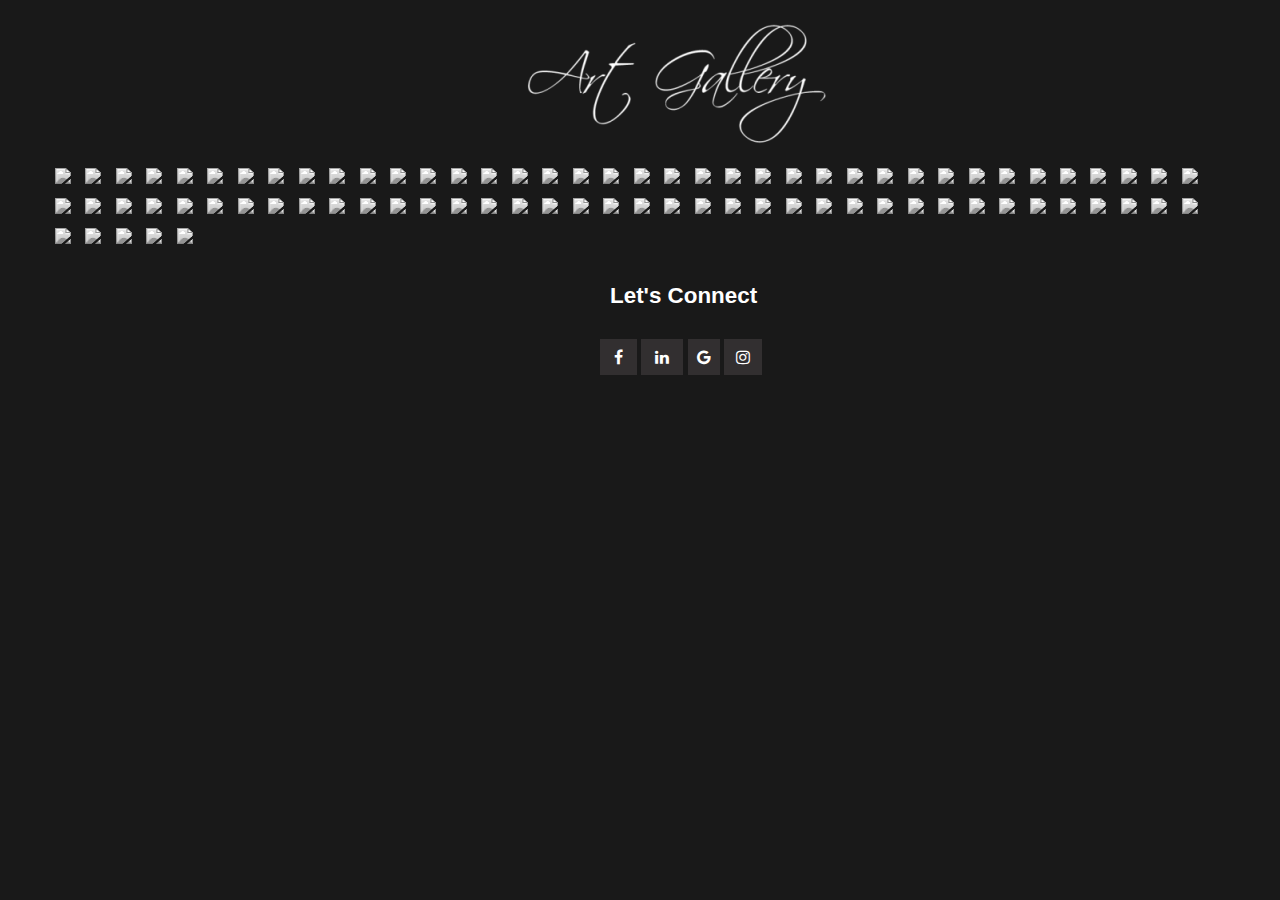
==== mywork.html @ b3875b7d "1" ====
<!DOCTYPE html>
<html lang="en">

<head>
  <meta charset="UTF-8">
  <meta name="viewport" content="width=device-width, initial-scale=1.0">
  <meta http-equiv="X-UA-Compatible" content="ie=edge">
  <link rel="stylesheet" type="text/css" href="style.css">
  <link rel="stylesheet" type="text/css" href="lightbox.min.css">
   <link rel="stylesheet" href="https://cdnjs.cloudflare.com/ajax/libs/font-awesome/4.7.0/css/font-awesome.min.css">
  <script type="text/javascript" src="js/lightbox-plus-jquery.min.js"></script>
  <title>My Work</title>
</head>

<body>

  <div class="art">
    <a href="index.html"><img src="img/gallery.png"></a>
  </div>
  <div class="gallery">
    <a href="#" data-lightbox="mygallery" data-title="Thoughtful Inspiration"><img src="img/82.png"></a>
    <a href="img/2.png" data-lightbox="mygallery" data-title="Photo 1"><img src="img/2.png"></a>
    <a href="img/3.png" data-lightbox="mygallery" data-title="Photo 1"><img src="img/3.png"></a>
    <a href="img/4.png" data-lightbox="mygallery" data-title="Photo 1"><img src="img/4.png"></a>
    <a href="img/5.png" data-lightbox="mygallery" data-title="Photo 1"><img src="img/5.png"></a>
    <a href="img/6.png" data-lightbox="mygallery" data-title="Photo 1"><img src="img/6.png"></a>
    <a href="img/7.png" data-lightbox="mygallery" data-title="Photo 1"><img src="img/7.png"></a>
    <a href="img/8.png" data-lightbox="mygallery" data-title="Photo 1"><img src="img/8.png"></a>
    <a href="img/9.png" data-lightbox="mygallery" data-title="Photo 1"><img src="img/9.png"></a>
    <a href="img/10.png" data-lightbox="mygallery" data-title="Photo 1"><img src="img/10.png"></a>
    <a href="img/11.png" data-lightbox="mygallery" data-title="Photo 1"><img src="img/11.png"></a>
    <a href="img/12.png" data-lightbox="mygallery" data-title="Photo 1"><img src="img/12.png"></a>
    <a href="img/13.png" data-lightbox="mygallery" data-title="Photo 1"><img src="img/13.png"></a>
    <a href="img/14.png" data-lightbox="mygallery" data-title="Photo 1"><img src="img/14.png"></a>
    <a href="img/15.png" data-lightbox="mygallery" data-title="Photo 1"><img src="img/15.png"></a>
    <a href="img/16.png" data-lightbox="mygallery" data-title="Photo 1"><img src="img/16.png"></a>
    <a href="img/17.png" data-lightbox="mygallery" data-title="Photo 1"><img src="img/17.png"></a>
    <a href="img/18.png" data-lightbox="mygallery" data-title="Photo 1"><img src="img/18.png"></a>
    <a href="img/19.png" data-lightbox="mygallery" data-title="Photo 1"><img src="img/19.png"></a>
    <a href="img/20.png" data-lightbox="mygallery" data-title="Photo 1"><img src="img/20.png"></a>
    <a href="img/21.png" data-lightbox="mygallery" data-title="Photo 1"><img src="img/21.png"></a>
    <a href="img/22.png" data-lightbox="mygallery" data-title="Photo 1"><img src="img/22.png"></a>
    <a href="img/23.png" data-lightbox="mygallery" data-title="Photo 1"><img src="img/23.png"></a>
    <a href="img/24.png" data-lightbox="mygallery" data-title="Photo 1"><img src="img/24.png"></a>
    <a href="img/25.png" data-lightbox="mygallery" data-title="Photo 1"><img src="img/25.png"></a>
    <a href="img/26.png" data-lightbox="mygallery" data-title="Photo 1"><img src="img/26.png"></a>
    <a href="img/27.png" data-lightbox="mygallery" data-title="Photo 1"><img src="img/27.png"></a>
    <a href="img/28.png" data-lightbox="mygallery" data-title="Photo 1"><img src="img/28.png"></a>
    <a href="img/29.png" data-lightbox="mygallery" data-title="Photo 1"><img src="img/29.png"></a>
    <a href="img/30.png" data-lightbox="mygallery" data-title="Photo 1"><img src="img/30.png"></a>
    <a href="img/31.png" data-lightbox="mygallery" data-title="Photo 1"><img src="img/31.png"></a>
    <a href="img/32.png" data-lightbox="mygallery" data-title="Photo 1"><img src="img/32.png"></a>
    <a href="img/33.png" data-lightbox="mygallery" data-title="Photo 1"><img src="img/33.png"></a>
    <a href="img/34.png" data-lightbox="mygallery" data-title="Photo 1"><img src="img/34.png"></a>
    <a href="img/35.png" data-lightbox="mygallery" data-title="Photo 1"><img src="img/35.png"></a>
    <a href="img/36.png" data-lightbox="mygallery" data-title="Photo 1"><img src="img/36.png"></a>
    <a href="img/37.png" data-lightbox="mygallery" data-title="Photo 1"><img src="img/37.png"></a>
    <a href="img/38.png" data-lightbox="mygallery" data-title="Photo 1"><img src="img/38.png"></a>
    <a href="img/40.png" data-lightbox="mygallery" data-title="Photo 1"><img src="img/40.png"></a>
    <a href="img/41.png" data-lightbox="mygallery" data-title="Photo 1"><img src="img/41.png"></a>
    <a href="img/42.png" data-lightbox="mygallery" data-title="Photo 1"><img src="img/42.png"></a>
    <a href="img/43.png" data-lightbox="mygallery" data-title="Photo 1"><img src="img/43.png"></a>
    <a href="img/44.png" data-lightbox="mygallery" data-title="Photo 1"><img src="img/44.png"></a>
    <a href="img/45.png" data-lightbox="mygallery" data-title="Photo 1"><img src="img/45.png"></a>
    <a href="img/46.png" data-lightbox="mygallery" data-title="Photo 1"><img src="img/46.png"></a>
    <a href="img/47.png" data-lightbox="mygallery" data-title="Photo 1"><img src="img/47.png"></a>
    <a href="img/48.png" data-lightbox="mygallery" data-title="Photo 1"><img src="img/48.png"></a>
    <a href="img/49.png" data-lightbox="mygallery" data-title="Photo 1"><img src="img/49.png"></a>
    <a href="img/50.png" data-lightbox="mygallery" data-title="Photo 1"><img src="img/50.png"></a>
    <a href="img/51.png" data-lightbox="mygallery" data-title="Photo 1"><img src="img/51.png"></a>
    <a href="img/52.png" data-lightbox="mygallery" data-title="Photo 1"><img src="img/52.png"></a>
    <a href="img/53.png" data-lightbox="mygallery" data-title="Photo 1"><img src="img/53.png"></a>
    <a href="img/54.png" data-lightbox="mygallery" data-title="Photo 1"><img src="img/54.png"></a>
    <a href="img/55.png" data-lightbox="mygallery" data-title="Photo 1"><img src="img/55.png"></a>
    <a href="img/56.png" data-lightbox="mygallery" data-title="Photo 1"><img src="img/56.png"></a>
    <a href="img/57.png" data-lightbox="mygallery" data-title="Photo 1"><img src="img/57.png"></a>
    <a href="img/58.png" data-lightbox="mygallery" data-title="Photo 1"><img src="img/58.png"></a>
    <a href="img/59.png" data-lightbox="mygallery" data-title="Photo 1"><img src="img/59.png"></a>
    <a href="img/60.png" data-lightbox="mygallery" data-title="Photo 1"><img src="img/60.png"></a>
    <a href="img/61.png" data-lightbox="mygallery" data-title=""><img src="img/61.png"></a>
    <a href="img/62.png" data-lightbox="mygallery" data-title=""><img src="img/62.png"></a>
    <a href="img/63.png" data-lightbox="mygallery" data-title=""><img src="img/63.png"></a>
    <a href="img/64.png" data-lightbox="mygallery" data-title=""><img src="img/64.png"></a>
    <a href="img/65.png" data-lightbox="mygallery" data-title=""><img src="img/65.png"></a>
    <a href="img/66.png" data-lightbox="mygallery" data-title=""><img src="img/66.png"></a>
    <a href="img/67.png" data-lightbox="mygallery" data-title=""><img src="img/67.png"></a>
    <a href="img/68.png" data-lightbox="mygallery" data-title=""><img src="img/68.png"></a>
    <a href="img/69.png" data-lightbox="mygallery" data-title=""><img src="img/69.png"></a>
    <a href="img/70.png" data-lightbox="mygallery" data-title=""><img src="img/70.png"></a>
    <a href="img/71.png" data-lightbox="mygallery" data-title=""><img src="img/71.png"></a>
    <a href="img/72.png" data-lightbox="mygallery" data-title=""><img src="img/72.png"></a>
    <a href="img/73.png" data-lightbox="mygallery" data-title=""><img src="img/73.png"></a>
    <a href="img/74.png" data-lightbox="mygallery" data-title=""><img src="img/74.png"></a>
    <a href="img/75.png" data-lightbox="mygallery" data-title=""><img src="img/75.png"></a>
    <a href="img/76.png" data-lightbox="mygallery" data-title=""><img src="img/76.png"></a>
    <a href="img/77.png" data-lightbox="mygallery" data-title=""><img src="img/77.png"></a>
    <a href="img/78.png" data-lightbox="mygallery" data-title=""><img src="img/78.png"></a>
    <a href="img/79.png" data-lightbox="mygallery" data-title=""><img src="img/79.png"></a>
    <a href="img/80.png" data-lightbox="mygallery" data-title=""><img src="img/80.png"></a>
    <a href="img/81.png" data-lightbox="mygallery" data-title=""><img src="img/81.png"></a>
    <a href="img/1.png" data-lightbox="mygallery" data-title="Hands Drawing"><img src="img/1.png"></a>
  </div>

<!--- Footer --->
  <div class="footer-social-icons">
    <h4 class="_14">Let's Connect</h4>
    <ul class="social-icons">
        <li><a href="https://www.facebook.com/" class="social-icon"> <i class="fa fa-facebook"></i></a></li>
        <li><a href="https://www.linkedin.com" class="social-icon"> <i class="fa fa-linkedin"></i></a></li>
        <li><a href="https://plus.google.com/" class="social-icon"> <i class="fa fa-google"></i></a></li>
        <li><a href="https://www.instagram.com/art._.in/?hl=en" class="social-icon"> <i class="fa fa-instagram"></i></a></li>
    </ul>
</div>
</body>

</html>
---- style.css ----
body {
	background: rgba(0, 0, 0, 0.9);
	margin: 0;
	color: #fff;
	font-family: 'Segoe UI', Tahoma, Geneva, Verdana, sans-serif;
}

.showcase::after {
	content: '';
	height: 100vh;
	width: 100%;
	background-image: url(img/background.jpg);
	background-size: cover;
    background-repeat: no-repeat;
    background-position: center;
    display: block;
    filter: blur(10px);
    -webkit-filter: blur(10px);
    transition: all 1000ms;
}

.showcase:hover::after {
   filter: blur(0px);
  -webkit-filter: blur(0px);
}

.showcase:hover .content {
   filter: blur(2px);
  -webkit-filter: blur(2px);
}

.content {
  position: absolute;
  z-index: 1;
  top: 10%;
  left: 50%;
  margin-top: 105px;
  margin-left: -145px;
  width: 300px;
  height: 350px;
  text-align: center;
  transition: all 1000ms;
}

.logo {
   position: relative;
}

.content .title {
	font-size: 2.2rem;
	margin-top: 1rem;
}

.content .text {
	line-height: 1.7;
	margin-top: 1rem;
}

.container {
  max-width: 960px;
  margin: auto;
  overflow: hidden;
  padding: 4rem 1rem;
}

.grid-3 {
	display: grid;
	grid-gap: 20px;
	grid-template-columns: repeat(3, 1fr);
}

.grid-2 {
	display: grid;
	grid-gap: 20px;
	grid-template-columns: repeat(2, 1fr);
}

a {
	color: white;
	text-decoration: none;
}

.center {
	text-align: center;
	margin: auto;
}

.bg-light {
	background: #f4f4f4;
	color: #333;
	text-align: left;
}

.bg-dark {
	background: #333;
	color: #f4f4f4;
}

/* Small Screens */
@media (max-width: 360px) {
  .showcase::after {
    height: 50vh;
  }

  .content {
    top: 5%;
    margin-top: 5px;
  }

  .content .logo {
    height: 140px;
    width: 140px;
  }

  .content .text {
    display: none;
  }

  .grid-3,
  .grid-2 {
    grid-template-columns: 1fr;
  }

  .services div {
    border-bottom: #333 dashed 1px;
    padding: 1.2rem 1rem;
  }
}


/* Landscape */
@media (max-height: 500px) {
  .content .title,
  .content .text {
    display: none;
  }

  .content {
    top: 0;
  }
}



/* My Work Page */


h1 {
	text-align: center;
	color: #fff;
	margin: 30px 0 50px;
}

.gallery {
	margin: 10px 50px;
}

.gallery img {
	width: 230px;
	padding: 5px;
	filter: grayscale(100%);
	transition: 1s;
}

.gallery img:hover {
	filter: grayscale(0);
	transform: scale(1.1);
}

.art {
	position: relative;
	margin-left: 500px;
	margin-top: 20px;
}

/* Footer on the gallery page */

._14 {
    font-size: 1.4em;
    margin-left: 10px;
}
ul {
    padding:0;
    list-style: none;
}
.footer-social-icons {
    width: 350px;
    display:block;
    margin-left: 600px ;
}
.social-icon {
    color: #fff;
}
ul.social-icons {
    margin-top: 10px;
}
.social-icons li {
    vertical-align: top;
    display: inline;
    height: 100px;
}
.social-icons a {
    color: #fff;
    text-decoration: none;
}
.fa-facebook {
    padding:10px 14px;
    -o-transition:.5s;
    -ms-transition:.5s;
    -moz-transition:.5s;
    -webkit-transition:.5s;
    transition: .5s;
    background-color: #322f30;
}
.fa-facebook:hover {
    background-color: #3d5b99;
}
.fa-instagram {
    padding:10px 12px;
    -o-transition:.5s;
    -ms-transition:.5s;
    -moz-transition:.5s;
    -webkit-transition:.5s;
    transition: .5s;
    background-color: #322f30;
}
.fa-instagram:hover {
    background-color: #00aced;
}

.fa-linkedin {
    padding:10px 14px;
    -o-transition:.5s;
    -ms-transition:.5s;
    -moz-transition:.5s;
    -webkit-transition:.5s;
    transition: .5s;
    background-color: #322f30;
}
.fa-linkedin:hover {
    background-color: #0073a4;
}
.fa-google {
    padding:10px 9px;
    -o-transition:.5s;
    -ms-transition:.5s;
    -moz-transition:.5s;
    -webkit-transition:.5s;
    transition: .5s;
    background-color: #322f30;
}
.fa-google:hover {
    background-color: #e25714;
}
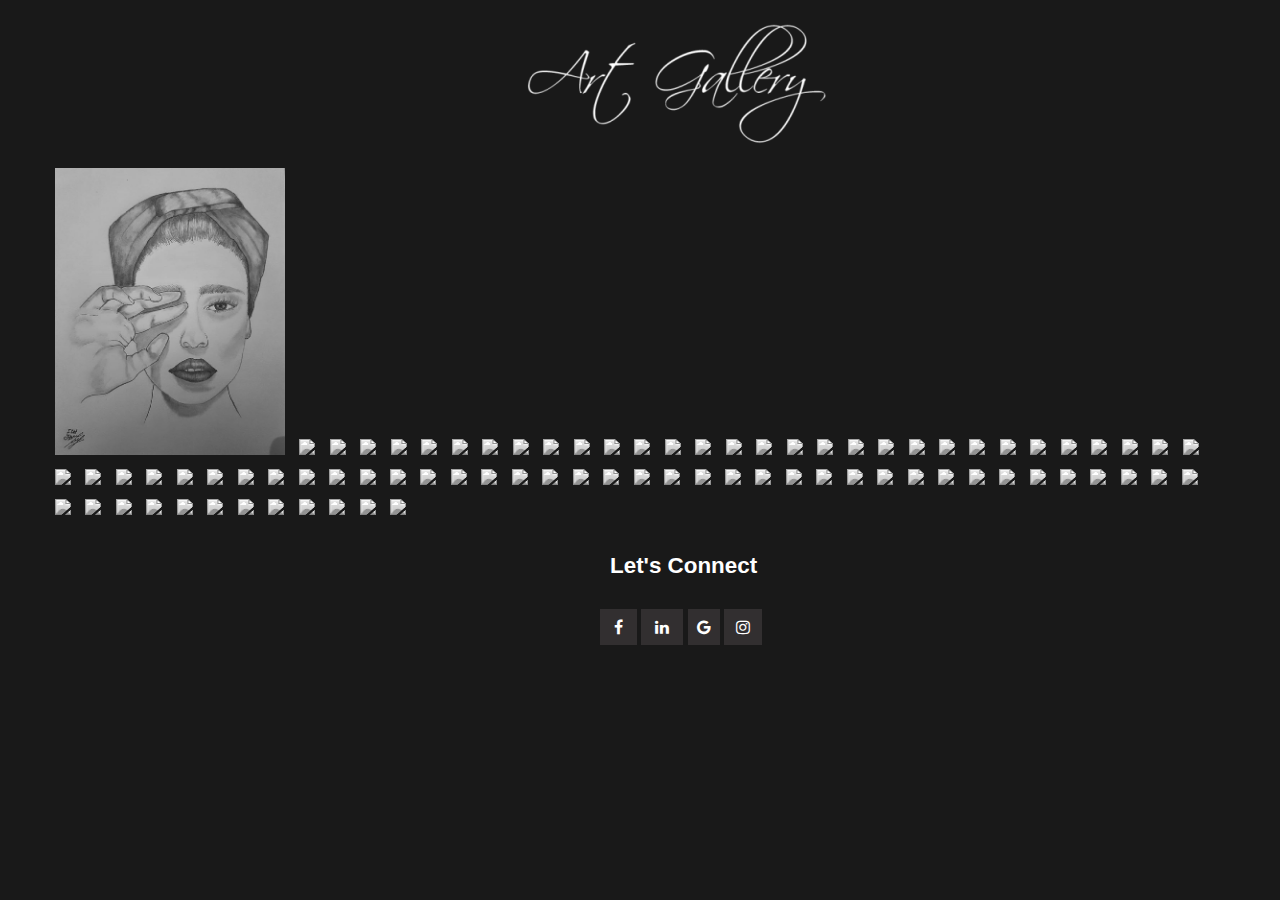
==== commit f3d00577: "Update mywork.html" ====
--- a/mywork.html
+++ b/mywork.html
@@ -18,7 +18,7 @@
     <a href="index.html"><img src="img/gallery.png"></a>
   </div>
   <div class="gallery">
-    <a href="#" data-lightbox="mygallery" data-title="Thoughtful Inspiration"><img src="img/82.png"></a>
+    <a href="img/82.PNG" data-lightbox="mygallery" data-title="Thoughtful Inspiration"><img src="img/82.PNG"></a>
     <a href="img/2.png" data-lightbox="mygallery" data-title="Photo 1"><img src="img/2.png"></a>
     <a href="img/3.png" data-lightbox="mygallery" data-title="Photo 1"><img src="img/3.png"></a>
     <a href="img/4.png" data-lightbox="mygallery" data-title="Photo 1"><img src="img/4.png"></a>
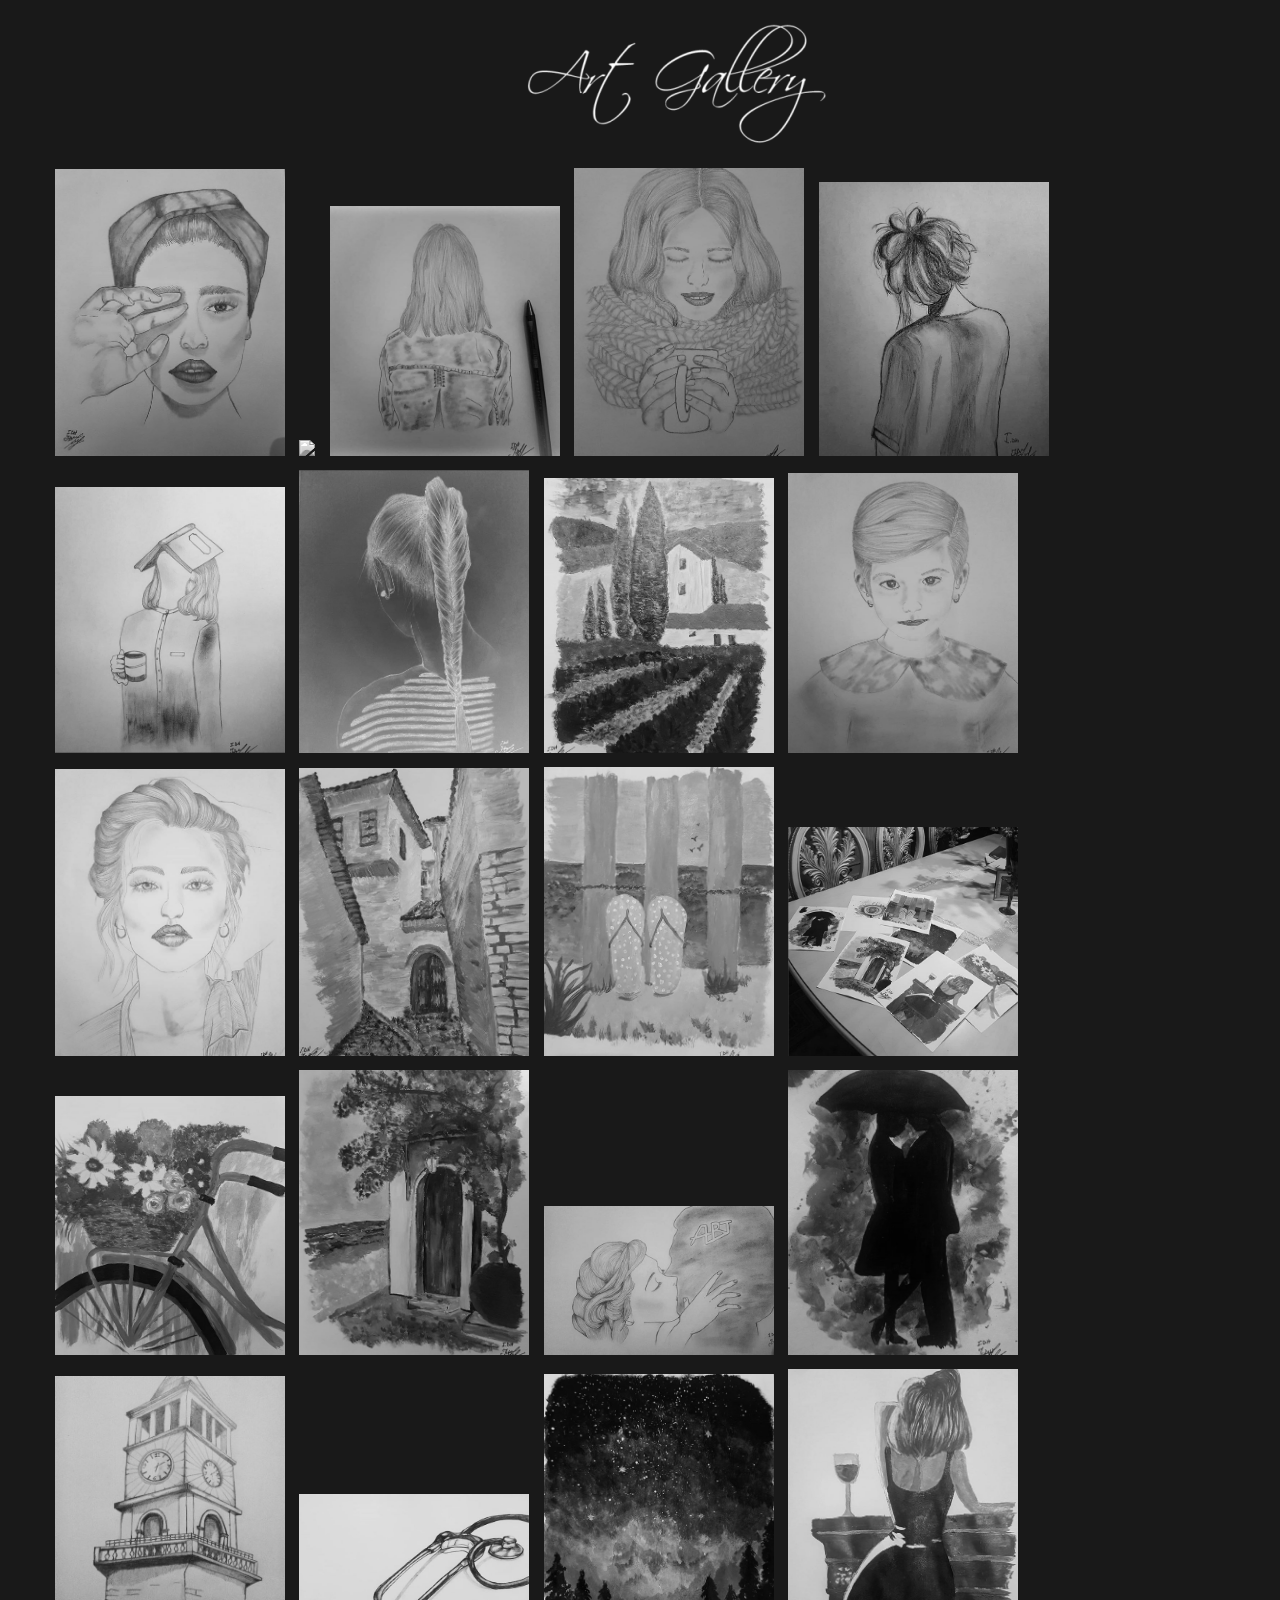
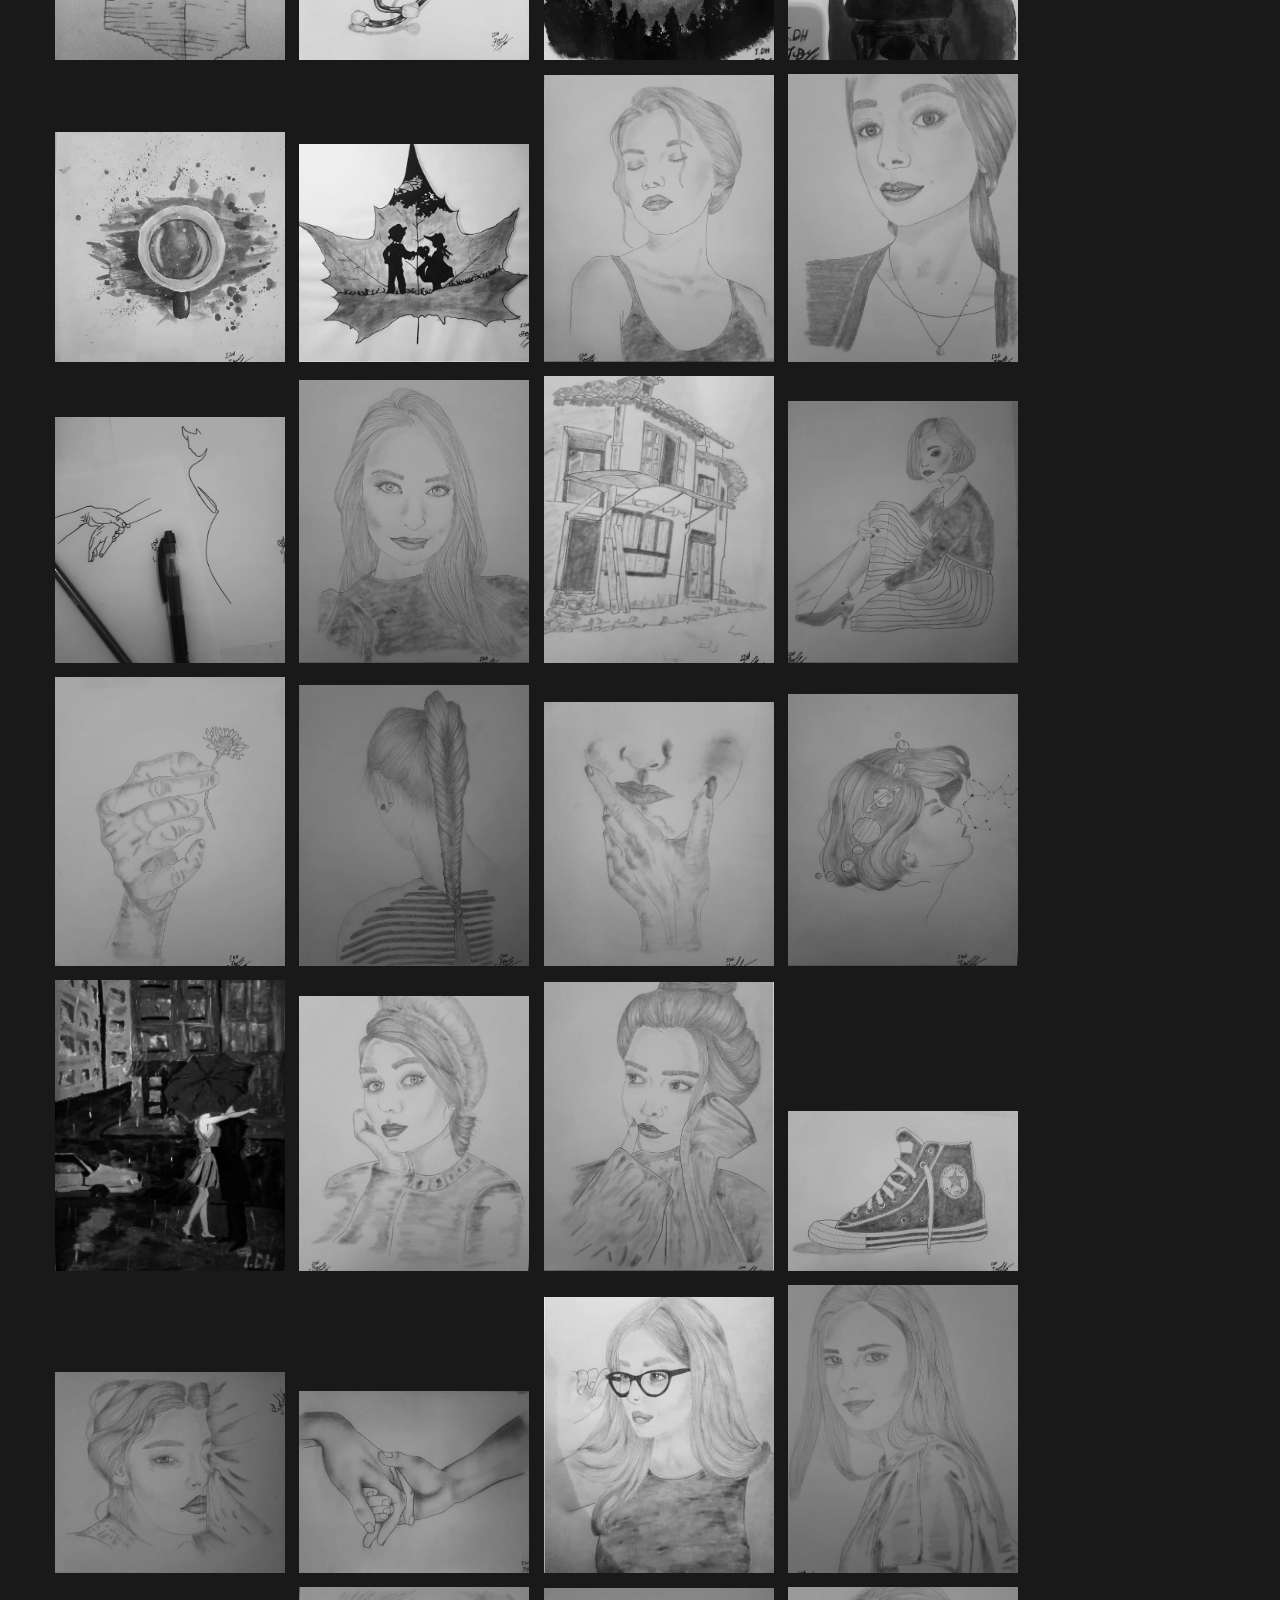
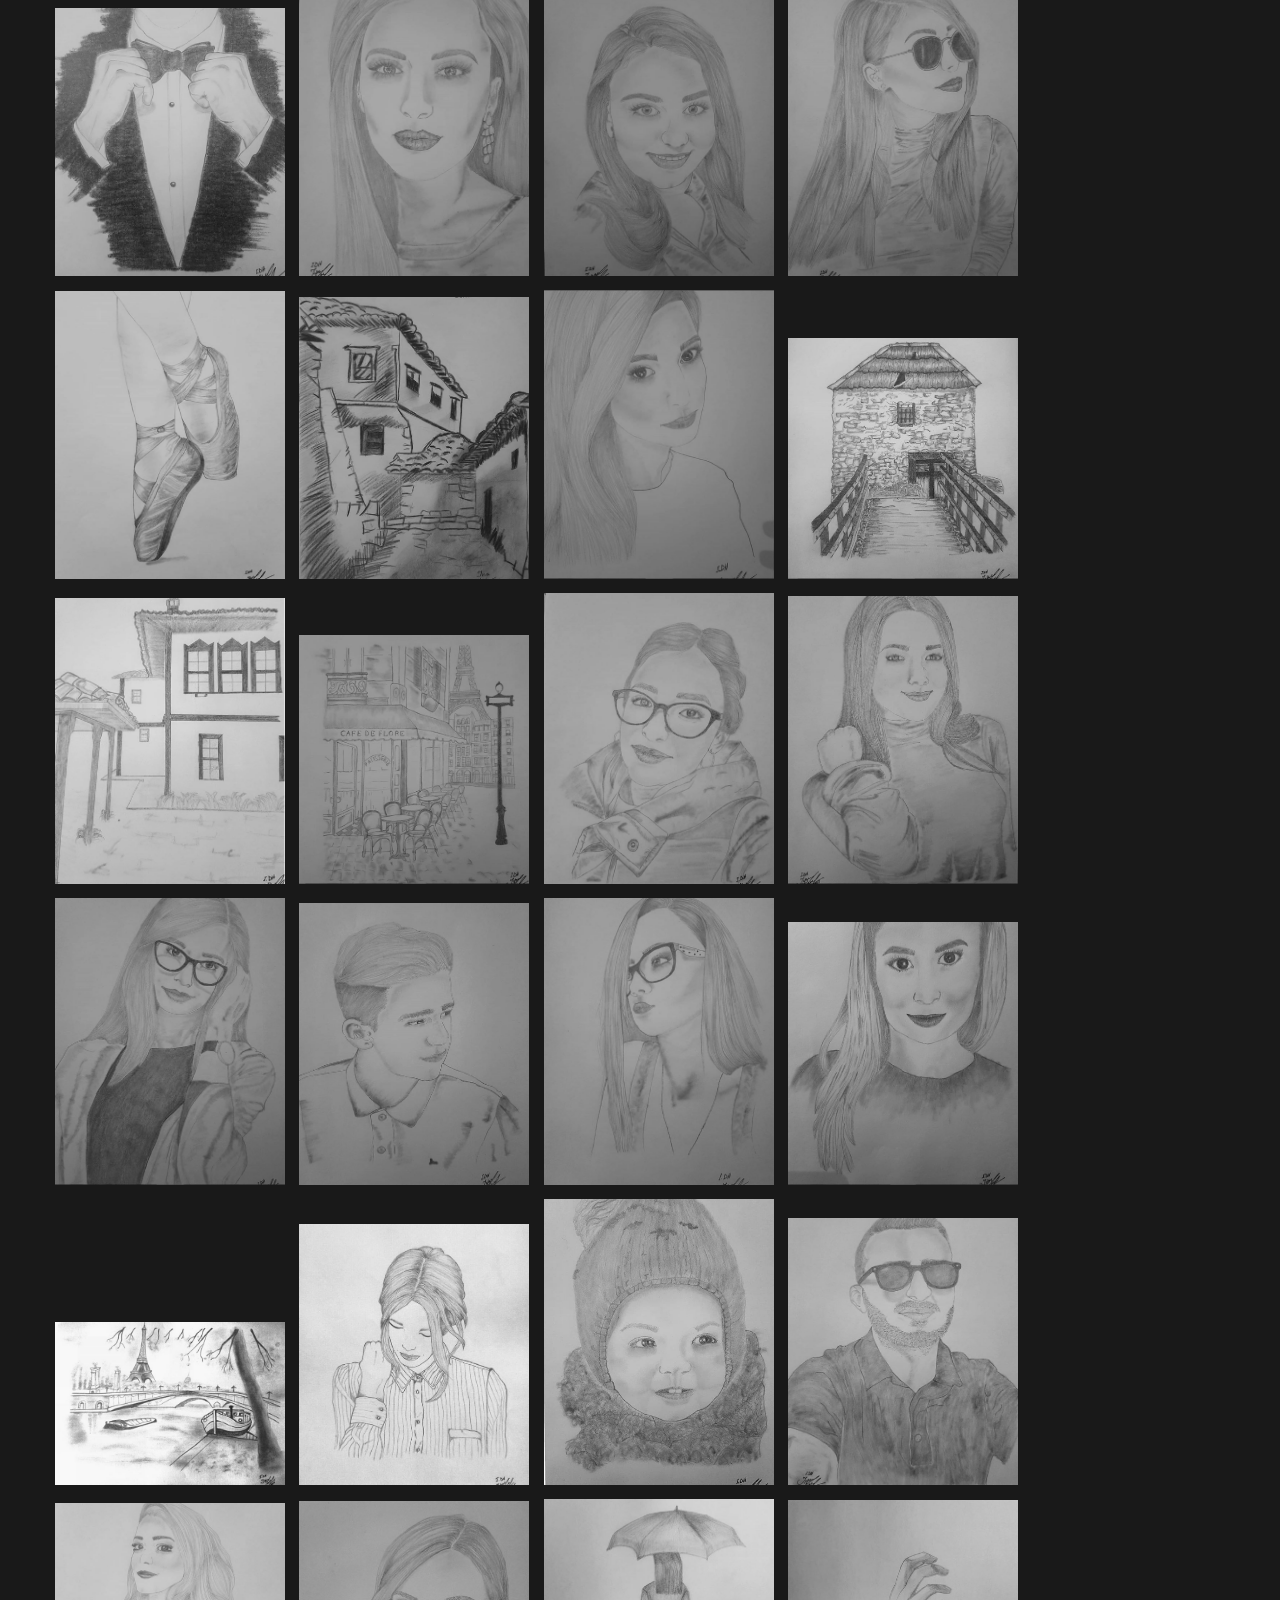
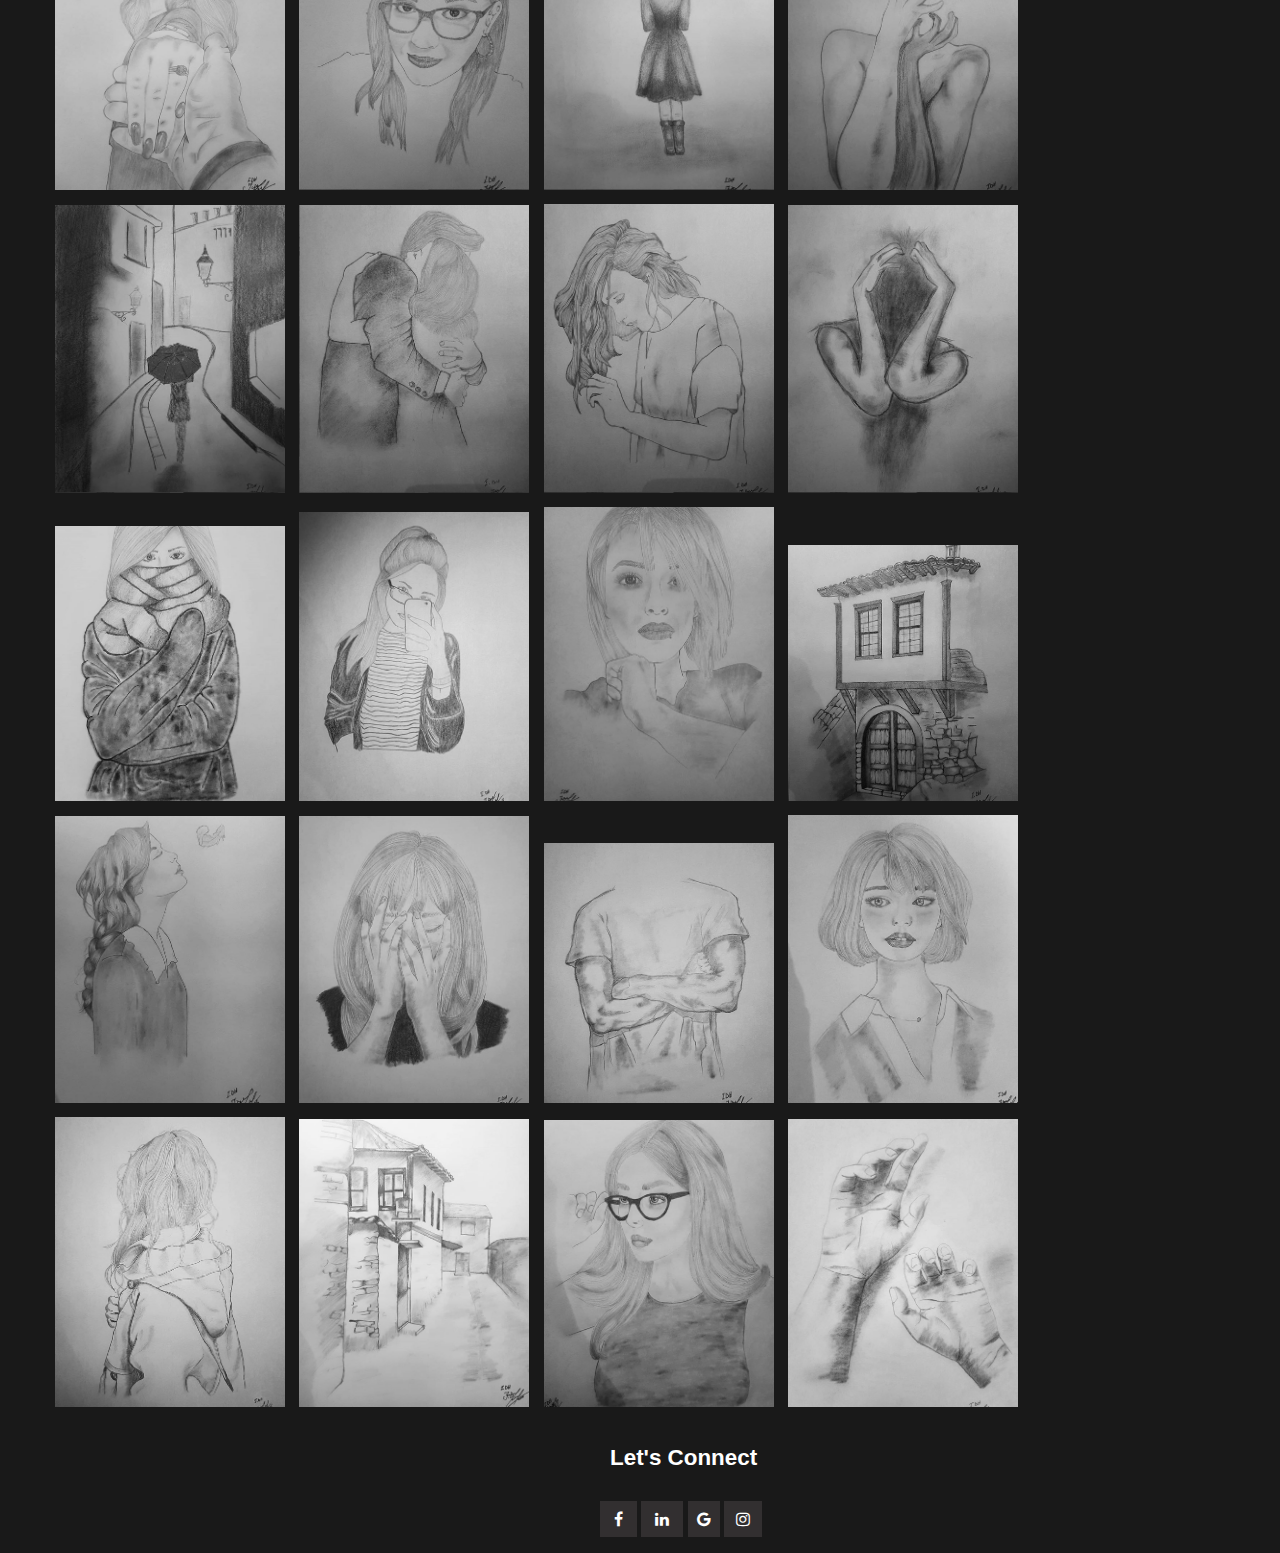
==== commit 5ad38ad3: "updated from png error to PNG" ====
--- a/mywork.html
+++ b/mywork.html
@@ -19,86 +19,86 @@
   </div>
   <div class="gallery">
     <a href="img/82.PNG" data-lightbox="mygallery" data-title="Thoughtful Inspiration"><img src="img/82.PNG"></a>
-    <a href="img/2.png" data-lightbox="mygallery" data-title="Photo 1"><img src="img/2.png"></a>
-    <a href="img/3.png" data-lightbox="mygallery" data-title="Photo 1"><img src="img/3.png"></a>
-    <a href="img/4.png" data-lightbox="mygallery" data-title="Photo 1"><img src="img/4.png"></a>
-    <a href="img/5.png" data-lightbox="mygallery" data-title="Photo 1"><img src="img/5.png"></a>
-    <a href="img/6.png" data-lightbox="mygallery" data-title="Photo 1"><img src="img/6.png"></a>
-    <a href="img/7.png" data-lightbox="mygallery" data-title="Photo 1"><img src="img/7.png"></a>
-    <a href="img/8.png" data-lightbox="mygallery" data-title="Photo 1"><img src="img/8.png"></a>
-    <a href="img/9.png" data-lightbox="mygallery" data-title="Photo 1"><img src="img/9.png"></a>
-    <a href="img/10.png" data-lightbox="mygallery" data-title="Photo 1"><img src="img/10.png"></a>
-    <a href="img/11.png" data-lightbox="mygallery" data-title="Photo 1"><img src="img/11.png"></a>
-    <a href="img/12.png" data-lightbox="mygallery" data-title="Photo 1"><img src="img/12.png"></a>
-    <a href="img/13.png" data-lightbox="mygallery" data-title="Photo 1"><img src="img/13.png"></a>
-    <a href="img/14.png" data-lightbox="mygallery" data-title="Photo 1"><img src="img/14.png"></a>
-    <a href="img/15.png" data-lightbox="mygallery" data-title="Photo 1"><img src="img/15.png"></a>
-    <a href="img/16.png" data-lightbox="mygallery" data-title="Photo 1"><img src="img/16.png"></a>
-    <a href="img/17.png" data-lightbox="mygallery" data-title="Photo 1"><img src="img/17.png"></a>
-    <a href="img/18.png" data-lightbox="mygallery" data-title="Photo 1"><img src="img/18.png"></a>
-    <a href="img/19.png" data-lightbox="mygallery" data-title="Photo 1"><img src="img/19.png"></a>
-    <a href="img/20.png" data-lightbox="mygallery" data-title="Photo 1"><img src="img/20.png"></a>
-    <a href="img/21.png" data-lightbox="mygallery" data-title="Photo 1"><img src="img/21.png"></a>
-    <a href="img/22.png" data-lightbox="mygallery" data-title="Photo 1"><img src="img/22.png"></a>
-    <a href="img/23.png" data-lightbox="mygallery" data-title="Photo 1"><img src="img/23.png"></a>
-    <a href="img/24.png" data-lightbox="mygallery" data-title="Photo 1"><img src="img/24.png"></a>
-    <a href="img/25.png" data-lightbox="mygallery" data-title="Photo 1"><img src="img/25.png"></a>
-    <a href="img/26.png" data-lightbox="mygallery" data-title="Photo 1"><img src="img/26.png"></a>
-    <a href="img/27.png" data-lightbox="mygallery" data-title="Photo 1"><img src="img/27.png"></a>
-    <a href="img/28.png" data-lightbox="mygallery" data-title="Photo 1"><img src="img/28.png"></a>
-    <a href="img/29.png" data-lightbox="mygallery" data-title="Photo 1"><img src="img/29.png"></a>
-    <a href="img/30.png" data-lightbox="mygallery" data-title="Photo 1"><img src="img/30.png"></a>
-    <a href="img/31.png" data-lightbox="mygallery" data-title="Photo 1"><img src="img/31.png"></a>
-    <a href="img/32.png" data-lightbox="mygallery" data-title="Photo 1"><img src="img/32.png"></a>
-    <a href="img/33.png" data-lightbox="mygallery" data-title="Photo 1"><img src="img/33.png"></a>
-    <a href="img/34.png" data-lightbox="mygallery" data-title="Photo 1"><img src="img/34.png"></a>
-    <a href="img/35.png" data-lightbox="mygallery" data-title="Photo 1"><img src="img/35.png"></a>
-    <a href="img/36.png" data-lightbox="mygallery" data-title="Photo 1"><img src="img/36.png"></a>
-    <a href="img/37.png" data-lightbox="mygallery" data-title="Photo 1"><img src="img/37.png"></a>
-    <a href="img/38.png" data-lightbox="mygallery" data-title="Photo 1"><img src="img/38.png"></a>
-    <a href="img/40.png" data-lightbox="mygallery" data-title="Photo 1"><img src="img/40.png"></a>
-    <a href="img/41.png" data-lightbox="mygallery" data-title="Photo 1"><img src="img/41.png"></a>
-    <a href="img/42.png" data-lightbox="mygallery" data-title="Photo 1"><img src="img/42.png"></a>
-    <a href="img/43.png" data-lightbox="mygallery" data-title="Photo 1"><img src="img/43.png"></a>
-    <a href="img/44.png" data-lightbox="mygallery" data-title="Photo 1"><img src="img/44.png"></a>
-    <a href="img/45.png" data-lightbox="mygallery" data-title="Photo 1"><img src="img/45.png"></a>
-    <a href="img/46.png" data-lightbox="mygallery" data-title="Photo 1"><img src="img/46.png"></a>
-    <a href="img/47.png" data-lightbox="mygallery" data-title="Photo 1"><img src="img/47.png"></a>
-    <a href="img/48.png" data-lightbox="mygallery" data-title="Photo 1"><img src="img/48.png"></a>
-    <a href="img/49.png" data-lightbox="mygallery" data-title="Photo 1"><img src="img/49.png"></a>
-    <a href="img/50.png" data-lightbox="mygallery" data-title="Photo 1"><img src="img/50.png"></a>
-    <a href="img/51.png" data-lightbox="mygallery" data-title="Photo 1"><img src="img/51.png"></a>
-    <a href="img/52.png" data-lightbox="mygallery" data-title="Photo 1"><img src="img/52.png"></a>
-    <a href="img/53.png" data-lightbox="mygallery" data-title="Photo 1"><img src="img/53.png"></a>
-    <a href="img/54.png" data-lightbox="mygallery" data-title="Photo 1"><img src="img/54.png"></a>
-    <a href="img/55.png" data-lightbox="mygallery" data-title="Photo 1"><img src="img/55.png"></a>
-    <a href="img/56.png" data-lightbox="mygallery" data-title="Photo 1"><img src="img/56.png"></a>
-    <a href="img/57.png" data-lightbox="mygallery" data-title="Photo 1"><img src="img/57.png"></a>
-    <a href="img/58.png" data-lightbox="mygallery" data-title="Photo 1"><img src="img/58.png"></a>
-    <a href="img/59.png" data-lightbox="mygallery" data-title="Photo 1"><img src="img/59.png"></a>
-    <a href="img/60.png" data-lightbox="mygallery" data-title="Photo 1"><img src="img/60.png"></a>
-    <a href="img/61.png" data-lightbox="mygallery" data-title=""><img src="img/61.png"></a>
-    <a href="img/62.png" data-lightbox="mygallery" data-title=""><img src="img/62.png"></a>
-    <a href="img/63.png" data-lightbox="mygallery" data-title=""><img src="img/63.png"></a>
-    <a href="img/64.png" data-lightbox="mygallery" data-title=""><img src="img/64.png"></a>
-    <a href="img/65.png" data-lightbox="mygallery" data-title=""><img src="img/65.png"></a>
-    <a href="img/66.png" data-lightbox="mygallery" data-title=""><img src="img/66.png"></a>
-    <a href="img/67.png" data-lightbox="mygallery" data-title=""><img src="img/67.png"></a>
-    <a href="img/68.png" data-lightbox="mygallery" data-title=""><img src="img/68.png"></a>
-    <a href="img/69.png" data-lightbox="mygallery" data-title=""><img src="img/69.png"></a>
-    <a href="img/70.png" data-lightbox="mygallery" data-title=""><img src="img/70.png"></a>
-    <a href="img/71.png" data-lightbox="mygallery" data-title=""><img src="img/71.png"></a>
-    <a href="img/72.png" data-lightbox="mygallery" data-title=""><img src="img/72.png"></a>
-    <a href="img/73.png" data-lightbox="mygallery" data-title=""><img src="img/73.png"></a>
-    <a href="img/74.png" data-lightbox="mygallery" data-title=""><img src="img/74.png"></a>
-    <a href="img/75.png" data-lightbox="mygallery" data-title=""><img src="img/75.png"></a>
-    <a href="img/76.png" data-lightbox="mygallery" data-title=""><img src="img/76.png"></a>
-    <a href="img/77.png" data-lightbox="mygallery" data-title=""><img src="img/77.png"></a>
-    <a href="img/78.png" data-lightbox="mygallery" data-title=""><img src="img/78.png"></a>
-    <a href="img/79.png" data-lightbox="mygallery" data-title=""><img src="img/79.png"></a>
-    <a href="img/80.png" data-lightbox="mygallery" data-title=""><img src="img/80.png"></a>
-    <a href="img/81.png" data-lightbox="mygallery" data-title=""><img src="img/81.png"></a>
-    <a href="img/1.png" data-lightbox="mygallery" data-title="Hands Drawing"><img src="img/1.png"></a>
+    <a href="img/2.PNG" data-lightbox="mygallery" data-title="Photo 1"><img src="img/2.png"></a>
+    <a href="img/3.PNG" data-lightbox="mygallery" data-title="Photo 1"><img src="img/3.PNG"></a>
+    <a href="img/4.PNG" data-lightbox="mygallery" data-title="Photo 1"><img src="img/4.PNG"></a>
+    <a href="img/5.PNG" data-lightbox="mygallery" data-title="Photo 1"><img src="img/5.PNG"></a>
+    <a href="img/6.PNG" data-lightbox="mygallery" data-title="Photo 1"><img src="img/6.PNG"></a>
+    <a href="img/7.PNG" data-lightbox="mygallery" data-title="Photo 1"><img src="img/7.PNG"></a>
+    <a href="img/8.PNG" data-lightbox="mygallery" data-title="Photo 1"><img src="img/8.PNG"></a>
+    <a href="img/9.PNG" data-lightbox="mygallery" data-title="Photo 1"><img src="img/9.PNG"></a>
+    <a href="img/10.PNG" data-lightbox="mygallery" data-title="Photo 1"><img src="img/10.PNG"></a>
+    <a href="img/11.PNG" data-lightbox="mygallery" data-title="Photo 1"><img src="img/11.PNG"></a>
+    <a href="img/12.PNG" data-lightbox="mygallery" data-title="Photo 1"><img src="img/12.PNG"></a>
+    <a href="img/13.PNG" data-lightbox="mygallery" data-title="Photo 1"><img src="img/13.PNG"></a>
+    <a href="img/14.PNG" data-lightbox="mygallery" data-title="Photo 1"><img src="img/14.PNG"></a>
+    <a href="img/15.PNG" data-lightbox="mygallery" data-title="Photo 1"><img src="img/15.PNG"></a>
+    <a href="img/16.PNG" data-lightbox="mygallery" data-title="Photo 1"><img src="img/16.PNG"></a>
+    <a href="img/17.PNG" data-lightbox="mygallery" data-title="Photo 1"><img src="img/17.PNG"></a>
+    <a href="img/18.PNG" data-lightbox="mygallery" data-title="Photo 1"><img src="img/18.PNG"></a>
+    <a href="img/19.PNG" data-lightbox="mygallery" data-title="Photo 1"><img src="img/19.PNG"></a>
+    <a href="img/20.PNG" data-lightbox="mygallery" data-title="Photo 1"><img src="img/20.PNG"></a>
+    <a href="img/21.PNG" data-lightbox="mygallery" data-title="Photo 1"><img src="img/21.PNG"></a>
+    <a href="img/22.PNG" data-lightbox="mygallery" data-title="Photo 1"><img src="img/22.PNG"></a>
+    <a href="img/23.PNG" data-lightbox="mygallery" data-title="Photo 1"><img src="img/23.PNG"></a>
+    <a href="img/24.PNG" data-lightbox="mygallery" data-title="Photo 1"><img src="img/24.PNG"></a>
+    <a href="img/25.PNG" data-lightbox="mygallery" data-title="Photo 1"><img src="img/25.PNG"></a>
+    <a href="img/26.PNG" data-lightbox="mygallery" data-title="Photo 1"><img src="img/26.PNG"></a>
+    <a href="img/27.PNG" data-lightbox="mygallery" data-title="Photo 1"><img src="img/27.PNG"></a>
+    <a href="img/28.PNG" data-lightbox="mygallery" data-title="Photo 1"><img src="img/28.PNG"></a>
+    <a href="img/29.PNG" data-lightbox="mygallery" data-title="Photo 1"><img src="img/29.PNG"></a>
+    <a href="img/30.PNG" data-lightbox="mygallery" data-title="Photo 1"><img src="img/30.PNG"></a>
+    <a href="img/31.PNG" data-lightbox="mygallery" data-title="Photo 1"><img src="img/31.PNG"></a>
+    <a href="img/32.PNG" data-lightbox="mygallery" data-title="Photo 1"><img src="img/32.PNG"></a>
+    <a href="img/33.PNG" data-lightbox="mygallery" data-title="Photo 1"><img src="img/33.PNG"></a>
+    <a href="img/34.PNG" data-lightbox="mygallery" data-title="Photo 1"><img src="img/34.PNG"></a>
+    <a href="img/35.PNG" data-lightbox="mygallery" data-title="Photo 1"><img src="img/35.PNG"></a>
+    <a href="img/36.PNG" data-lightbox="mygallery" data-title="Photo 1"><img src="img/36.PNG"></a>
+    <a href="img/37.PNG" data-lightbox="mygallery" data-title="Photo 1"><img src="img/37.PNG"></a>
+    <a href="img/38.PNG" data-lightbox="mygallery" data-title="Photo 1"><img src="img/38.PNG"></a>
+    <a href="img/40.PNG" data-lightbox="mygallery" data-title="Photo 1"><img src="img/40.PNG"></a>
+    <a href="img/41.PNG" data-lightbox="mygallery" data-title="Photo 1"><img src="img/41.PNG"></a>
+    <a href="img/42.PNG" data-lightbox="mygallery" data-title="Photo 1"><img src="img/42.PNG"></a>
+    <a href="img/43.PNG" data-lightbox="mygallery" data-title="Photo 1"><img src="img/43.PNG"></a>
+    <a href="img/44.PNG" data-lightbox="mygallery" data-title="Photo 1"><img src="img/44.PNG"></a>
+    <a href="img/45.PNG" data-lightbox="mygallery" data-title="Photo 1"><img src="img/45.PNG"></a>
+    <a href="img/46.PNG" data-lightbox="mygallery" data-title="Photo 1"><img src="img/46.PNG"></a>
+    <a href="img/47.PNG" data-lightbox="mygallery" data-title="Photo 1"><img src="img/47.PNG"></a>
+    <a href="img/48.PNG" data-lightbox="mygallery" data-title="Photo 1"><img src="img/48.PNG"></a>
+    <a href="img/49.PNG" data-lightbox="mygallery" data-title="Photo 1"><img src="img/49.PNG"></a>
+    <a href="img/50.PNG" data-lightbox="mygallery" data-title="Photo 1"><img src="img/50.PNG"></a>
+    <a href="img/51.PNG" data-lightbox="mygallery" data-title="Photo 1"><img src="img/51.PNG"></a>
+    <a href="img/52.PNG" data-lightbox="mygallery" data-title="Photo 1"><img src="img/52.PNG"></a>
+    <a href="img/53.PNG" data-lightbox="mygallery" data-title="Photo 1"><img src="img/53.PNG"></a>
+    <a href="img/54.PNG" data-lightbox="mygallery" data-title="Photo 1"><img src="img/54.PNG"></a>
+    <a href="img/55.PNG" data-lightbox="mygallery" data-title="Photo 1"><img src="img/55.PNG"></a>
+    <a href="img/56.PNG" data-lightbox="mygallery" data-title="Photo 1"><img src="img/56.PNG"></a>
+    <a href="img/57.PNG" data-lightbox="mygallery" data-title="Photo 1"><img src="img/57.PNG"></a>
+    <a href="img/58.PNG" data-lightbox="mygallery" data-title="Photo 1"><img src="img/58.PNG"></a>
+    <a href="img/59.PNG" data-lightbox="mygallery" data-title="Photo 1"><img src="img/59.PNG"></a>
+    <a href="img/60.PNG" data-lightbox="mygallery" data-title="Photo 1"><img src="img/60.PNG"></a>
+    <a href="img/61.PNG" data-lightbox="mygallery" data-title=""><img src="img/61.PNG"></a>
+    <a href="img/62.PNG" data-lightbox="mygallery" data-title=""><img src="img/62.PNG"></a>
+    <a href="img/63.PNG" data-lightbox="mygallery" data-title=""><img src="img/63.PNG"></a>
+    <a href="img/64.PNG" data-lightbox="mygallery" data-title=""><img src="img/64.PNG"></a>
+    <a href="img/65.PNG" data-lightbox="mygallery" data-title=""><img src="img/65.PNG"></a>
+    <a href="img/66.PNG" data-lightbox="mygallery" data-title=""><img src="img/66.PNG"></a>
+    <a href="img/67.PNG" data-lightbox="mygallery" data-title=""><img src="img/67.PNG"></a>
+    <a href="img/68.PNG" data-lightbox="mygallery" data-title=""><img src="img/68.PNG"></a>
+    <a href="img/69.PNG" data-lightbox="mygallery" data-title=""><img src="img/69.PNG"></a>
+    <a href="img/70.PNG" data-lightbox="mygallery" data-title=""><img src="img/70.PNG"></a>
+    <a href="img/71.PNG" data-lightbox="mygallery" data-title=""><img src="img/71.PNG"></a>
+    <a href="img/72.PNG" data-lightbox="mygallery" data-title=""><img src="img/72.PNG"></a>
+    <a href="img/73.PNG" data-lightbox="mygallery" data-title=""><img src="img/73.PNG"></a>
+    <a href="img/74.PNG" data-lightbox="mygallery" data-title=""><img src="img/74.PNG"></a>
+    <a href="img/75.PNG" data-lightbox="mygallery" data-title=""><img src="img/75.PNG"></a>
+    <a href="img/76.PNG" data-lightbox="mygallery" data-title=""><img src="img/76.PNG"></a>
+    <a href="img/77.PNG" data-lightbox="mygallery" data-title=""><img src="img/77.PNG"></a>
+    <a href="img/78.PNG" data-lightbox="mygallery" data-title=""><img src="img/78.PNG"></a>
+    <a href="img/79.PNG" data-lightbox="mygallery" data-title=""><img src="img/79.PNG"></a>
+    <a href="img/80.PNG" data-lightbox="mygallery" data-title=""><img src="img/80.PNG"></a>
+    <a href="img/81.PNG" data-lightbox="mygallery" data-title=""><img src="img/81.PNG"></a>
+    <a href="img/1.PNG" data-lightbox="mygallery" data-title="Hands Drawing"><img src="img/1.PNG"></a>
   </div>
 
 <!--- Footer --->
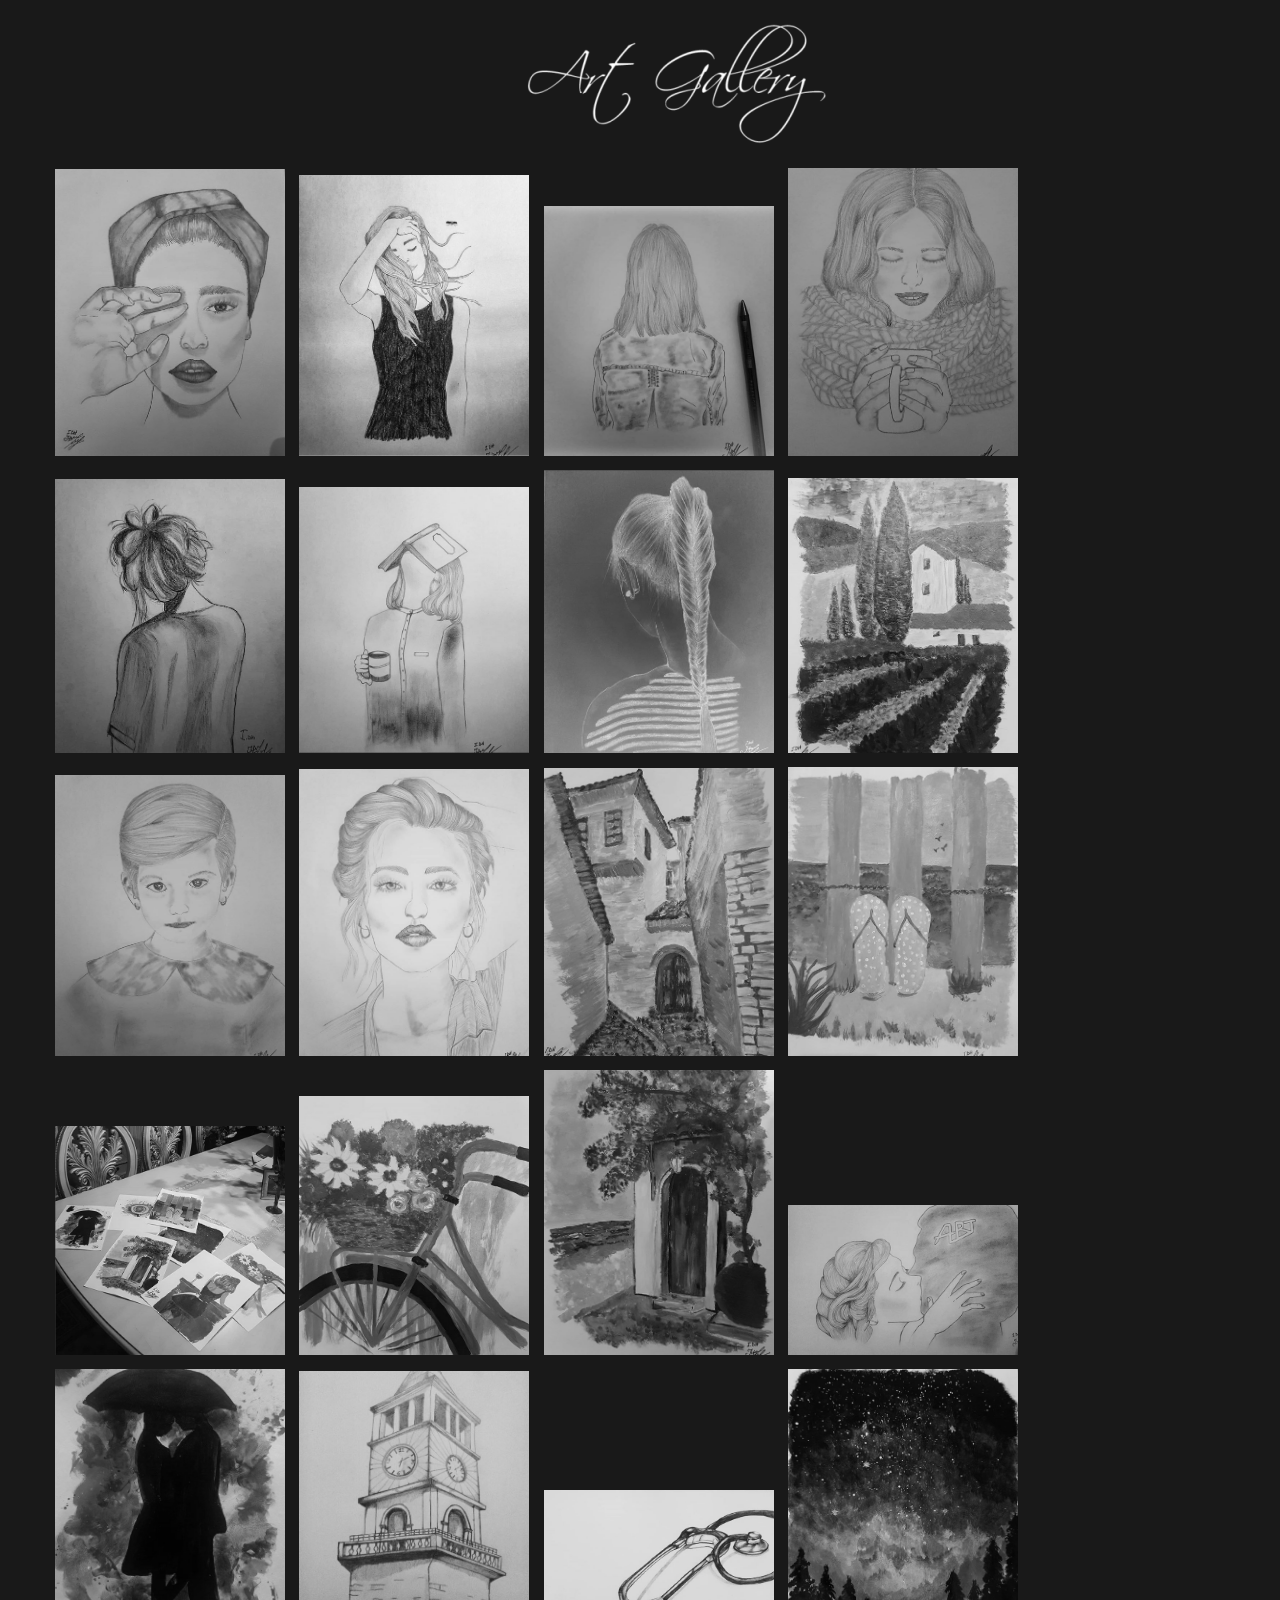
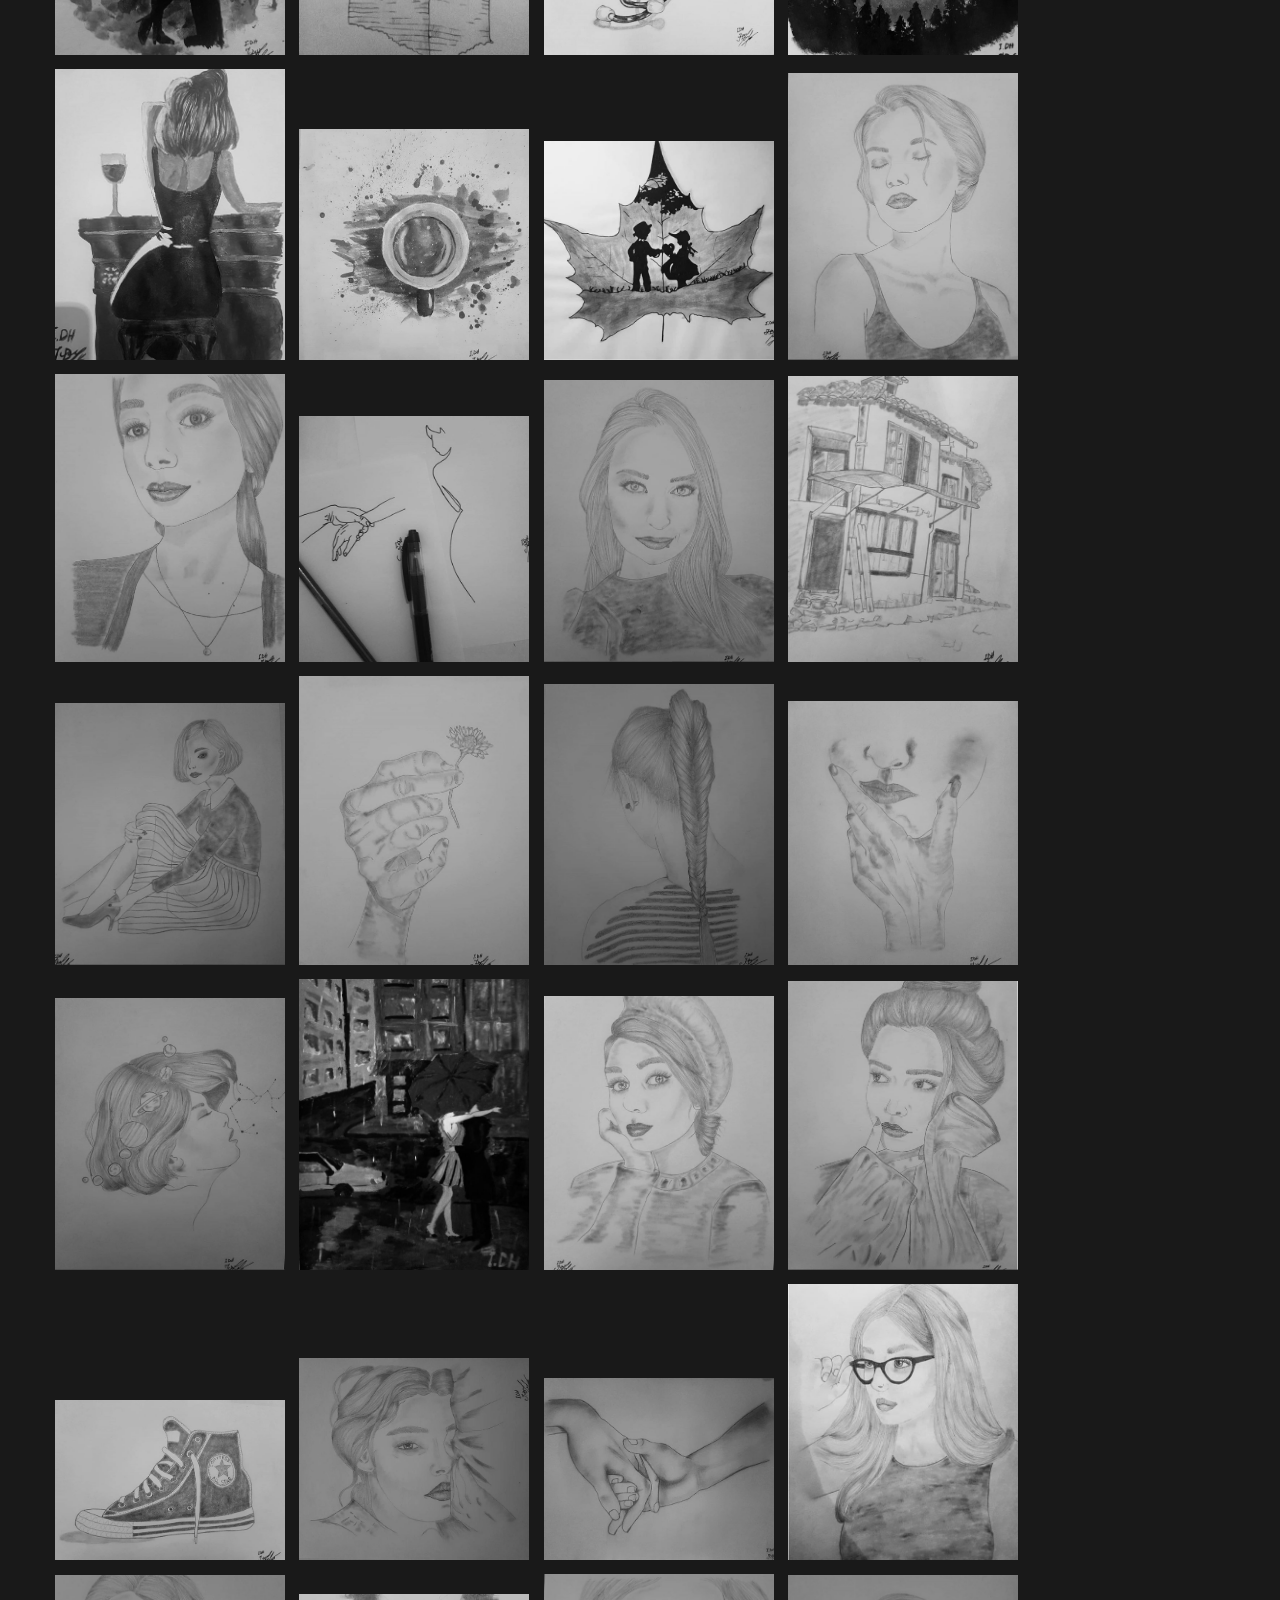
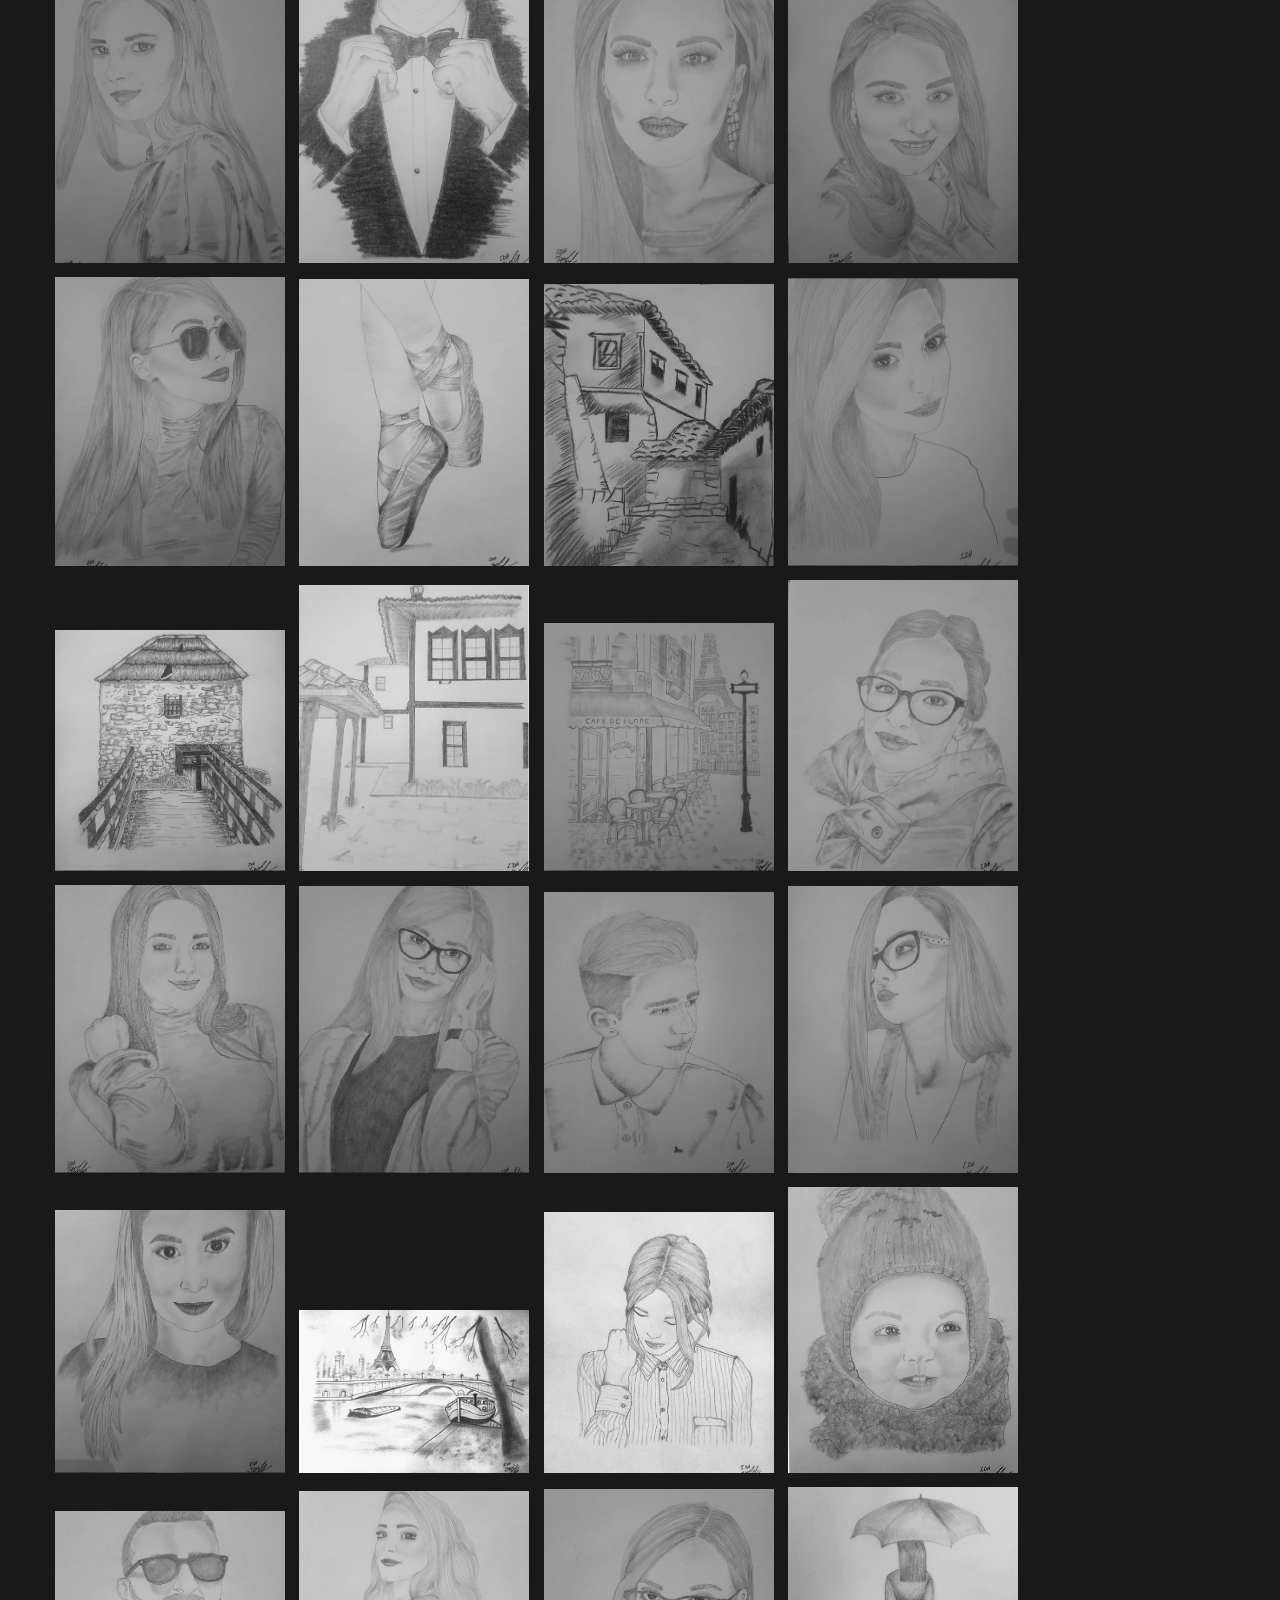
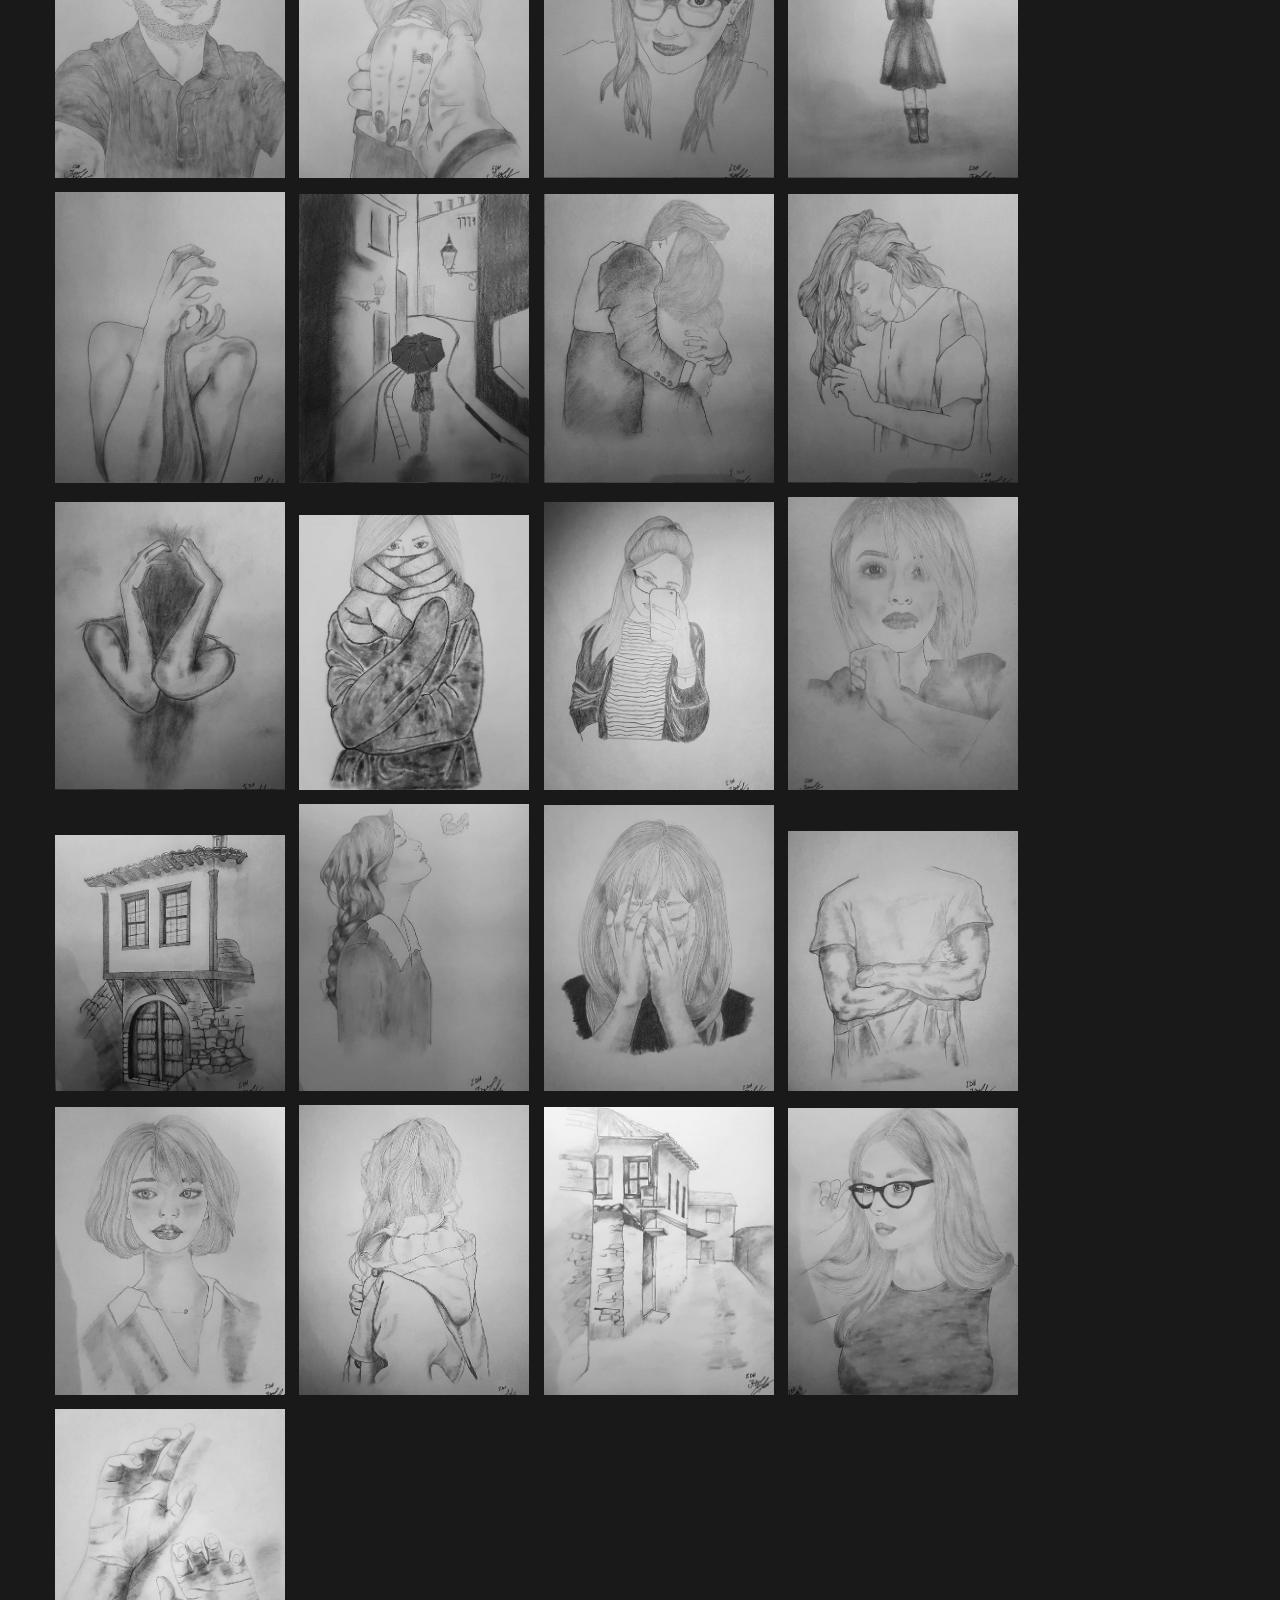
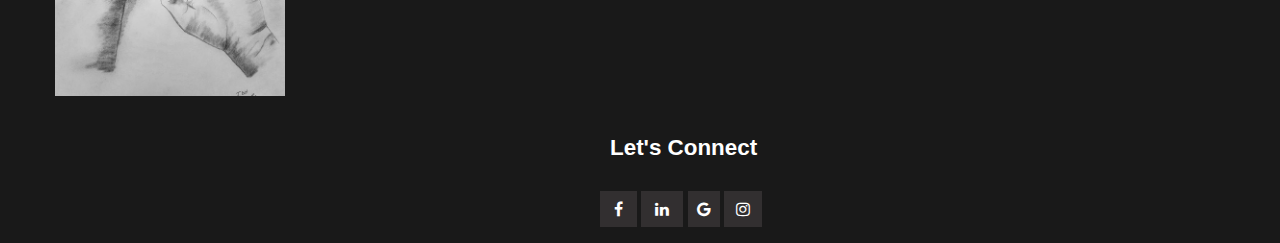
==== commit bc57b73f: "Update mywork.html" ====
--- a/mywork.html
+++ b/mywork.html
@@ -19,7 +19,7 @@
   </div>
   <div class="gallery">
     <a href="img/82.PNG" data-lightbox="mygallery" data-title="Thoughtful Inspiration"><img src="img/82.PNG"></a>
-    <a href="img/2.PNG" data-lightbox="mygallery" data-title="Photo 1"><img src="img/2.png"></a>
+    <a href="img/2.PNG" data-lightbox="mygallery" data-title="Photo 1"><img src="img/2.PNG"></a>
     <a href="img/3.PNG" data-lightbox="mygallery" data-title="Photo 1"><img src="img/3.PNG"></a>
     <a href="img/4.PNG" data-lightbox="mygallery" data-title="Photo 1"><img src="img/4.PNG"></a>
     <a href="img/5.PNG" data-lightbox="mygallery" data-title="Photo 1"><img src="img/5.PNG"></a>
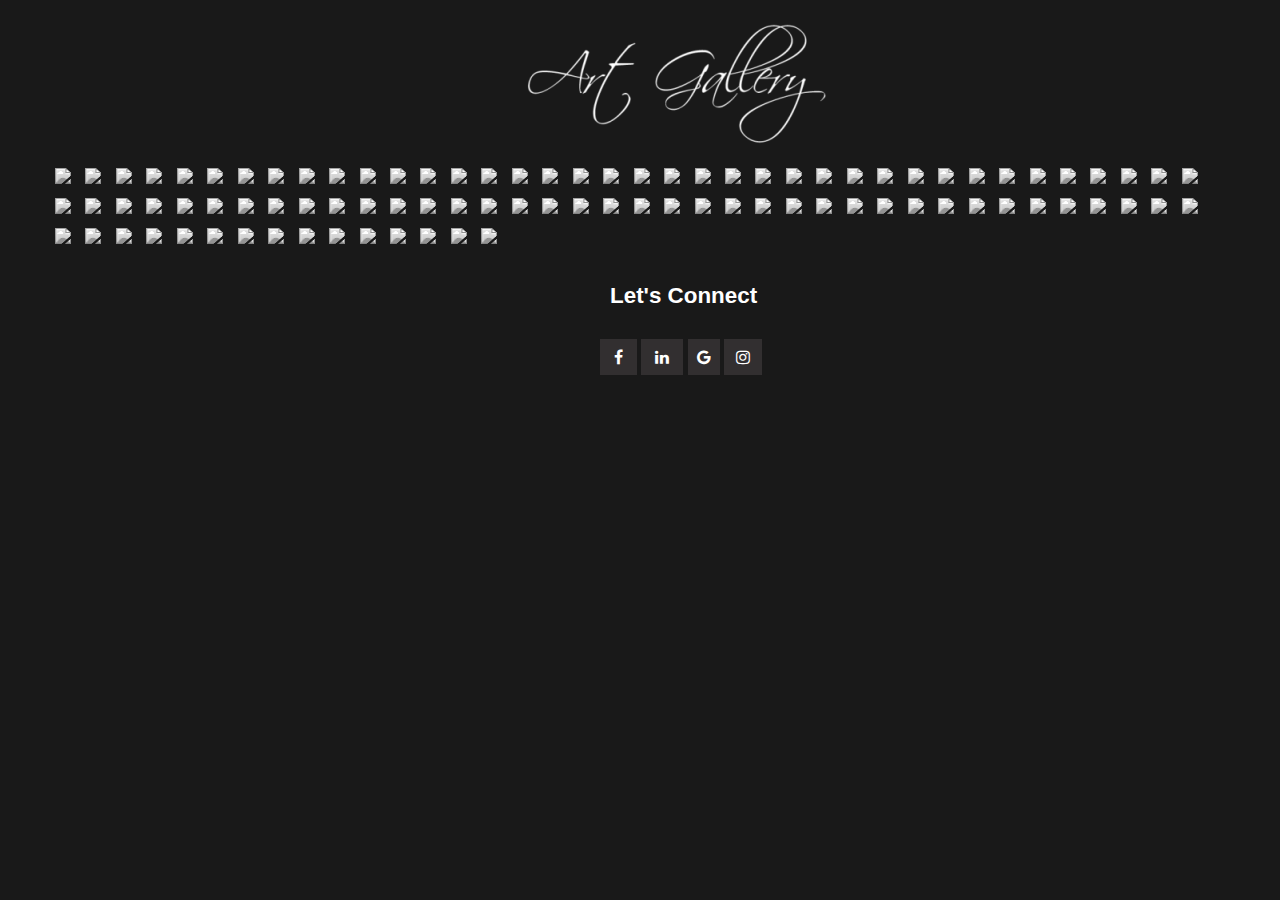
==== commit ba7915d7: "Add files via upload" ====
--- a/mywork.html
+++ b/mywork.html
@@ -1,116 +1,126 @@
-<!DOCTYPE html>
-<html lang="en">
-
-<head>
-  <meta charset="UTF-8">
-  <meta name="viewport" content="width=device-width, initial-scale=1.0">
-  <meta http-equiv="X-UA-Compatible" content="ie=edge">
-  <link rel="stylesheet" type="text/css" href="style.css">
-  <link rel="stylesheet" type="text/css" href="lightbox.min.css">
-   <link rel="stylesheet" href="https://cdnjs.cloudflare.com/ajax/libs/font-awesome/4.7.0/css/font-awesome.min.css">
-  <script type="text/javascript" src="js/lightbox-plus-jquery.min.js"></script>
-  <title>My Work</title>
-</head>
-
-<body>
-
-  <div class="art">
-    <a href="index.html"><img src="img/gallery.png"></a>
-  </div>
-  <div class="gallery">
-    <a href="img/82.PNG" data-lightbox="mygallery" data-title="Thoughtful Inspiration"><img src="img/82.PNG"></a>
-    <a href="img/2.PNG" data-lightbox="mygallery" data-title="Photo 1"><img src="img/2.PNG"></a>
-    <a href="img/3.PNG" data-lightbox="mygallery" data-title="Photo 1"><img src="img/3.PNG"></a>
-    <a href="img/4.PNG" data-lightbox="mygallery" data-title="Photo 1"><img src="img/4.PNG"></a>
-    <a href="img/5.PNG" data-lightbox="mygallery" data-title="Photo 1"><img src="img/5.PNG"></a>
-    <a href="img/6.PNG" data-lightbox="mygallery" data-title="Photo 1"><img src="img/6.PNG"></a>
-    <a href="img/7.PNG" data-lightbox="mygallery" data-title="Photo 1"><img src="img/7.PNG"></a>
-    <a href="img/8.PNG" data-lightbox="mygallery" data-title="Photo 1"><img src="img/8.PNG"></a>
-    <a href="img/9.PNG" data-lightbox="mygallery" data-title="Photo 1"><img src="img/9.PNG"></a>
-    <a href="img/10.PNG" data-lightbox="mygallery" data-title="Photo 1"><img src="img/10.PNG"></a>
-    <a href="img/11.PNG" data-lightbox="mygallery" data-title="Photo 1"><img src="img/11.PNG"></a>
-    <a href="img/12.PNG" data-lightbox="mygallery" data-title="Photo 1"><img src="img/12.PNG"></a>
-    <a href="img/13.PNG" data-lightbox="mygallery" data-title="Photo 1"><img src="img/13.PNG"></a>
-    <a href="img/14.PNG" data-lightbox="mygallery" data-title="Photo 1"><img src="img/14.PNG"></a>
-    <a href="img/15.PNG" data-lightbox="mygallery" data-title="Photo 1"><img src="img/15.PNG"></a>
-    <a href="img/16.PNG" data-lightbox="mygallery" data-title="Photo 1"><img src="img/16.PNG"></a>
-    <a href="img/17.PNG" data-lightbox="mygallery" data-title="Photo 1"><img src="img/17.PNG"></a>
-    <a href="img/18.PNG" data-lightbox="mygallery" data-title="Photo 1"><img src="img/18.PNG"></a>
-    <a href="img/19.PNG" data-lightbox="mygallery" data-title="Photo 1"><img src="img/19.PNG"></a>
-    <a href="img/20.PNG" data-lightbox="mygallery" data-title="Photo 1"><img src="img/20.PNG"></a>
-    <a href="img/21.PNG" data-lightbox="mygallery" data-title="Photo 1"><img src="img/21.PNG"></a>
-    <a href="img/22.PNG" data-lightbox="mygallery" data-title="Photo 1"><img src="img/22.PNG"></a>
-    <a href="img/23.PNG" data-lightbox="mygallery" data-title="Photo 1"><img src="img/23.PNG"></a>
-    <a href="img/24.PNG" data-lightbox="mygallery" data-title="Photo 1"><img src="img/24.PNG"></a>
-    <a href="img/25.PNG" data-lightbox="mygallery" data-title="Photo 1"><img src="img/25.PNG"></a>
-    <a href="img/26.PNG" data-lightbox="mygallery" data-title="Photo 1"><img src="img/26.PNG"></a>
-    <a href="img/27.PNG" data-lightbox="mygallery" data-title="Photo 1"><img src="img/27.PNG"></a>
-    <a href="img/28.PNG" data-lightbox="mygallery" data-title="Photo 1"><img src="img/28.PNG"></a>
-    <a href="img/29.PNG" data-lightbox="mygallery" data-title="Photo 1"><img src="img/29.PNG"></a>
-    <a href="img/30.PNG" data-lightbox="mygallery" data-title="Photo 1"><img src="img/30.PNG"></a>
-    <a href="img/31.PNG" data-lightbox="mygallery" data-title="Photo 1"><img src="img/31.PNG"></a>
-    <a href="img/32.PNG" data-lightbox="mygallery" data-title="Photo 1"><img src="img/32.PNG"></a>
-    <a href="img/33.PNG" data-lightbox="mygallery" data-title="Photo 1"><img src="img/33.PNG"></a>
-    <a href="img/34.PNG" data-lightbox="mygallery" data-title="Photo 1"><img src="img/34.PNG"></a>
-    <a href="img/35.PNG" data-lightbox="mygallery" data-title="Photo 1"><img src="img/35.PNG"></a>
-    <a href="img/36.PNG" data-lightbox="mygallery" data-title="Photo 1"><img src="img/36.PNG"></a>
-    <a href="img/37.PNG" data-lightbox="mygallery" data-title="Photo 1"><img src="img/37.PNG"></a>
-    <a href="img/38.PNG" data-lightbox="mygallery" data-title="Photo 1"><img src="img/38.PNG"></a>
-    <a href="img/40.PNG" data-lightbox="mygallery" data-title="Photo 1"><img src="img/40.PNG"></a>
-    <a href="img/41.PNG" data-lightbox="mygallery" data-title="Photo 1"><img src="img/41.PNG"></a>
-    <a href="img/42.PNG" data-lightbox="mygallery" data-title="Photo 1"><img src="img/42.PNG"></a>
-    <a href="img/43.PNG" data-lightbox="mygallery" data-title="Photo 1"><img src="img/43.PNG"></a>
-    <a href="img/44.PNG" data-lightbox="mygallery" data-title="Photo 1"><img src="img/44.PNG"></a>
-    <a href="img/45.PNG" data-lightbox="mygallery" data-title="Photo 1"><img src="img/45.PNG"></a>
-    <a href="img/46.PNG" data-lightbox="mygallery" data-title="Photo 1"><img src="img/46.PNG"></a>
-    <a href="img/47.PNG" data-lightbox="mygallery" data-title="Photo 1"><img src="img/47.PNG"></a>
-    <a href="img/48.PNG" data-lightbox="mygallery" data-title="Photo 1"><img src="img/48.PNG"></a>
-    <a href="img/49.PNG" data-lightbox="mygallery" data-title="Photo 1"><img src="img/49.PNG"></a>
-    <a href="img/50.PNG" data-lightbox="mygallery" data-title="Photo 1"><img src="img/50.PNG"></a>
-    <a href="img/51.PNG" data-lightbox="mygallery" data-title="Photo 1"><img src="img/51.PNG"></a>
-    <a href="img/52.PNG" data-lightbox="mygallery" data-title="Photo 1"><img src="img/52.PNG"></a>
-    <a href="img/53.PNG" data-lightbox="mygallery" data-title="Photo 1"><img src="img/53.PNG"></a>
-    <a href="img/54.PNG" data-lightbox="mygallery" data-title="Photo 1"><img src="img/54.PNG"></a>
-    <a href="img/55.PNG" data-lightbox="mygallery" data-title="Photo 1"><img src="img/55.PNG"></a>
-    <a href="img/56.PNG" data-lightbox="mygallery" data-title="Photo 1"><img src="img/56.PNG"></a>
-    <a href="img/57.PNG" data-lightbox="mygallery" data-title="Photo 1"><img src="img/57.PNG"></a>
-    <a href="img/58.PNG" data-lightbox="mygallery" data-title="Photo 1"><img src="img/58.PNG"></a>
-    <a href="img/59.PNG" data-lightbox="mygallery" data-title="Photo 1"><img src="img/59.PNG"></a>
-    <a href="img/60.PNG" data-lightbox="mygallery" data-title="Photo 1"><img src="img/60.PNG"></a>
-    <a href="img/61.PNG" data-lightbox="mygallery" data-title=""><img src="img/61.PNG"></a>
-    <a href="img/62.PNG" data-lightbox="mygallery" data-title=""><img src="img/62.PNG"></a>
-    <a href="img/63.PNG" data-lightbox="mygallery" data-title=""><img src="img/63.PNG"></a>
-    <a href="img/64.PNG" data-lightbox="mygallery" data-title=""><img src="img/64.PNG"></a>
-    <a href="img/65.PNG" data-lightbox="mygallery" data-title=""><img src="img/65.PNG"></a>
-    <a href="img/66.PNG" data-lightbox="mygallery" data-title=""><img src="img/66.PNG"></a>
-    <a href="img/67.PNG" data-lightbox="mygallery" data-title=""><img src="img/67.PNG"></a>
-    <a href="img/68.PNG" data-lightbox="mygallery" data-title=""><img src="img/68.PNG"></a>
-    <a href="img/69.PNG" data-lightbox="mygallery" data-title=""><img src="img/69.PNG"></a>
-    <a href="img/70.PNG" data-lightbox="mygallery" data-title=""><img src="img/70.PNG"></a>
-    <a href="img/71.PNG" data-lightbox="mygallery" data-title=""><img src="img/71.PNG"></a>
-    <a href="img/72.PNG" data-lightbox="mygallery" data-title=""><img src="img/72.PNG"></a>
-    <a href="img/73.PNG" data-lightbox="mygallery" data-title=""><img src="img/73.PNG"></a>
-    <a href="img/74.PNG" data-lightbox="mygallery" data-title=""><img src="img/74.PNG"></a>
-    <a href="img/75.PNG" data-lightbox="mygallery" data-title=""><img src="img/75.PNG"></a>
-    <a href="img/76.PNG" data-lightbox="mygallery" data-title=""><img src="img/76.PNG"></a>
-    <a href="img/77.PNG" data-lightbox="mygallery" data-title=""><img src="img/77.PNG"></a>
-    <a href="img/78.PNG" data-lightbox="mygallery" data-title=""><img src="img/78.PNG"></a>
-    <a href="img/79.PNG" data-lightbox="mygallery" data-title=""><img src="img/79.PNG"></a>
-    <a href="img/80.PNG" data-lightbox="mygallery" data-title=""><img src="img/80.PNG"></a>
-    <a href="img/81.PNG" data-lightbox="mygallery" data-title=""><img src="img/81.PNG"></a>
-    <a href="img/1.PNG" data-lightbox="mygallery" data-title="Hands Drawing"><img src="img/1.PNG"></a>
-  </div>
-
-<!--- Footer --->
-  <div class="footer-social-icons">
-    <h4 class="_14">Let's Connect</h4>
-    <ul class="social-icons">
-        <li><a href="https://www.facebook.com/" class="social-icon"> <i class="fa fa-facebook"></i></a></li>
-        <li><a href="https://www.linkedin.com" class="social-icon"> <i class="fa fa-linkedin"></i></a></li>
-        <li><a href="https://plus.google.com/" class="social-icon"> <i class="fa fa-google"></i></a></li>
-        <li><a href="https://www.instagram.com/art._.in/?hl=en" class="social-icon"> <i class="fa fa-instagram"></i></a></li>
-    </ul>
-</div>
-</body>
-
+<!DOCTYPE html>
+<html lang="en">
+
+<head>
+  <meta charset="UTF-8">
+  <meta name="viewport" content="width=device-width, initial-scale=1.0">
+  <meta http-equiv="X-UA-Compatible" content="ie=edge">
+  <link rel="stylesheet" type="text/css" href="style.css">
+  <link rel="stylesheet" type="text/css" href="lightbox.min.css">
+   <link rel="stylesheet" href="https://cdnjs.cloudflare.com/ajax/libs/font-awesome/4.7.0/css/font-awesome.min.css">
+  <script type="text/javascript" src="js/lightbox-plus-jquery.min.js"></script>
+  <title>My Work</title>
+</head>
+
+<body>
+
+  <div class="art">
+    <a href="file:///C:/Users/User/Desktop/Ina's_Website_BlurEffect%20-%20Copy/index.html"><img src="img/gallery.png"></a>
+  </div>
+  <div class="gallery">
+    <a href="img/82.png" data-lightbox="mygallery" data-title="Thoughtful Inspiration"><img src="img/82.png"></a>
+    <a href="img/2.png" data-lightbox="mygallery" data-title="Photo 1"><img src="img/2.png"></a>
+    <a href="img/3.png" data-lightbox="mygallery" data-title="Photo 1"><img src="img/3.png"></a>
+    <a href="img/4.png" data-lightbox="mygallery" data-title="Photo 1"><img src="img/4.png"></a>
+    <a href="img/5.png" data-lightbox="mygallery" data-title="Photo 1"><img src="img/5.png"></a>
+    <a href="img/6.png" data-lightbox="mygallery" data-title="Photo 1"><img src="img/6.png"></a>
+    <a href="img/7.png" data-lightbox="mygallery" data-title="Photo 1"><img src="img/7.png"></a>
+    <a href="img/8.png" data-lightbox="mygallery" data-title="Photo 1"><img src="img/8.png"></a>
+    <a href="img/9.png" data-lightbox="mygallery" data-title="Photo 1"><img src="img/9.png"></a>
+    <a href="img/10.png" data-lightbox="mygallery" data-title="Photo 1"><img src="img/10.png"></a>
+    <a href="img/11.png" data-lightbox="mygallery" data-title="Photo 1"><img src="img/11.png"></a>
+    <a href="img/12.png" data-lightbox="mygallery" data-title="Photo 1"><img src="img/12.png"></a>
+    <a href="img/13.png" data-lightbox="mygallery" data-title="Photo 1"><img src="img/13.png"></a>
+    <a href="img/14.png" data-lightbox="mygallery" data-title="Photo 1"><img src="img/14.png"></a>
+    <a href="img/15.png" data-lightbox="mygallery" data-title="Photo 1"><img src="img/15.png"></a>
+    <a href="img/16.png" data-lightbox="mygallery" data-title="Photo 1"><img src="img/16.png"></a>
+    <a href="img/17.png" data-lightbox="mygallery" data-title="Photo 1"><img src="img/17.png"></a>
+    <a href="img/18.png" data-lightbox="mygallery" data-title="Photo 1"><img src="img/18.png"></a>
+    <a href="img/19.png" data-lightbox="mygallery" data-title="Photo 1"><img src="img/19.png"></a>
+    <a href="img/20.png" data-lightbox="mygallery" data-title="Photo 1"><img src="img/20.png"></a>
+    <a href="img/21.png" data-lightbox="mygallery" data-title="Photo 1"><img src="img/21.png"></a>
+    <a href="img/22.png" data-lightbox="mygallery" data-title="Photo 1"><img src="img/22.png"></a>
+    <a href="img/23.png" data-lightbox="mygallery" data-title="Photo 1"><img src="img/23.png"></a>
+    <a href="img/24.png" data-lightbox="mygallery" data-title="Photo 1"><img src="img/24.png"></a>
+    <a href="img/25.png" data-lightbox="mygallery" data-title="Photo 1"><img src="img/25.png"></a>
+    <a href="img/26.png" data-lightbox="mygallery" data-title="Photo 1"><img src="img/26.png"></a>
+    <a href="img/27.png" data-lightbox="mygallery" data-title="Photo 1"><img src="img/27.png"></a>
+    <a href="img/28.png" data-lightbox="mygallery" data-title="Photo 1"><img src="img/28.png"></a>
+    <a href="img/29.png" data-lightbox="mygallery" data-title="Photo 1"><img src="img/29.png"></a>
+    <a href="img/30.png" data-lightbox="mygallery" data-title="Photo 1"><img src="img/30.png"></a>
+    <a href="img/31.png" data-lightbox="mygallery" data-title="Photo 1"><img src="img/31.png"></a>
+    <a href="img/32.png" data-lightbox="mygallery" data-title="Photo 1"><img src="img/32.png"></a>
+    <a href="img/33.png" data-lightbox="mygallery" data-title="Photo 1"><img src="img/33.png"></a>
+    <a href="img/34.png" data-lightbox="mygallery" data-title="Photo 1"><img src="img/34.png"></a>
+    <a href="img/35.png" data-lightbox="mygallery" data-title="Photo 1"><img src="img/35.png"></a>
+    <a href="img/36.png" data-lightbox="mygallery" data-title="Photo 1"><img src="img/36.png"></a>
+    <a href="img/37.png" data-lightbox="mygallery" data-title="Photo 1"><img src="img/37.png"></a>
+    <a href="img/38.png" data-lightbox="mygallery" data-title="Photo 1"><img src="img/38.png"></a>
+    <a href="img/40.png" data-lightbox="mygallery" data-title="Photo 1"><img src="img/40.png"></a>
+    <a href="img/41.png" data-lightbox="mygallery" data-title="Photo 1"><img src="img/41.png"></a>
+    <a href="img/42.png" data-lightbox="mygallery" data-title="Photo 1"><img src="img/42.png"></a>
+    <a href="img/43.png" data-lightbox="mygallery" data-title="Photo 1"><img src="img/43.png"></a>
+    <a href="img/44.png" data-lightbox="mygallery" data-title="Photo 1"><img src="img/44.png"></a>
+    <a href="img/45.png" data-lightbox="mygallery" data-title="Photo 1"><img src="img/45.png"></a>
+    <a href="img/46.png" data-lightbox="mygallery" data-title="Photo 1"><img src="img/46.png"></a>
+    <a href="img/47.png" data-lightbox="mygallery" data-title="Photo 1"><img src="img/47.png"></a>
+    <a href="img/48.png" data-lightbox="mygallery" data-title="Photo 1"><img src="img/48.png"></a>
+    <a href="img/49.png" data-lightbox="mygallery" data-title="Photo 1"><img src="img/49.png"></a>
+    <a href="img/50.png" data-lightbox="mygallery" data-title="Photo 1"><img src="img/50.png"></a>
+    <a href="img/51.png" data-lightbox="mygallery" data-title="Photo 1"><img src="img/51.png"></a>
+    <a href="img/52.png" data-lightbox="mygallery" data-title="Photo 1"><img src="img/52.png"></a>
+    <a href="img/53.png" data-lightbox="mygallery" data-title="Photo 1"><img src="img/53.png"></a>
+    <a href="img/54.png" data-lightbox="mygallery" data-title="Photo 1"><img src="img/54.png"></a>
+    <a href="img/55.png" data-lightbox="mygallery" data-title="Photo 1"><img src="img/55.png"></a>
+    <a href="img/56.png" data-lightbox="mygallery" data-title="Photo 1"><img src="img/56.png"></a>
+    <a href="img/57.png" data-lightbox="mygallery" data-title="Photo 1"><img src="img/57.png"></a>
+    <a href="img/58.png" data-lightbox="mygallery" data-title="Photo 1"><img src="img/58.png"></a>
+    <a href="img/59.png" data-lightbox="mygallery" data-title="Photo 1"><img src="img/59.png"></a>
+    <a href="img/60.png" data-lightbox="mygallery" data-title="Photo 1"><img src="img/60.png"></a>
+    <a href="img/61.png" data-lightbox="mygallery" data-title=""><img src="img/61.png"></a>
+    <a href="img/62.png" data-lightbox="mygallery" data-title=""><img src="img/62.png"></a>
+    <a href="img/63.png" data-lightbox="mygallery" data-title=""><img src="img/63.png"></a>
+    <a href="img/64.png" data-lightbox="mygallery" data-title=""><img src="img/64.png"></a>
+    <a href="img/65.png" data-lightbox="mygallery" data-title=""><img src="img/65.png"></a>
+    <a href="img/66.png" data-lightbox="mygallery" data-title=""><img src="img/66.png"></a>
+    <a href="img/67.png" data-lightbox="mygallery" data-title=""><img src="img/67.png"></a>
+    <a href="img/68.png" data-lightbox="mygallery" data-title=""><img src="img/68.png"></a>
+    <a href="img/69.png" data-lightbox="mygallery" data-title=""><img src="img/69.png"></a>
+    <a href="img/70.png" data-lightbox="mygallery" data-title=""><img src="img/70.png"></a>
+    <a href="img/71.png" data-lightbox="mygallery" data-title=""><img src="img/71.png"></a>
+    <a href="img/72.png" data-lightbox="mygallery" data-title=""><img src="img/72.png"></a>
+    <a href="img/73.png" data-lightbox="mygallery" data-title=""><img src="img/73.png"></a>
+    <a href="img/74.png" data-lightbox="mygallery" data-title=""><img src="img/74.png"></a>
+    <a href="img/75.png" data-lightbox="mygallery" data-title=""><img src="img/75.png"></a>
+    <a href="img/76.png" data-lightbox="mygallery" data-title=""><img src="img/76.png"></a>
+    <a href="img/77.png" data-lightbox="mygallery" data-title=""><img src="img/77.png"></a>
+    <a href="img/78.png" data-lightbox="mygallery" data-title=""><img src="img/78.png"></a>
+    <a href="img/79.png" data-lightbox="mygallery" data-title=""><img src="img/79.png"></a>
+    <a href="img/80.png" data-lightbox="mygallery" data-title=""><img src="img/80.png"></a>
+    <a href="img/81.png" data-lightbox="mygallery" data-title=""><img src="img/81.png"></a>
+	<a href="img/83.png" data-lightbox="mygallery" data-title=""><img src="img/83.png"></a>
+	<a href="img/84.png" data-lightbox="mygallery" data-title=""><img src="img/84.png"></a>
+	<a href="img/85.png" data-lightbox="mygallery" data-title=""><img src="img/85.png"></a>
+	<a href="img/86.png" data-lightbox="mygallery" data-title=""><img src="img/86.png"></a>
+	<a href="img/87.png" data-lightbox="mygallery" data-title=""><img src="img/87.png"></a>
+	<a href="img/88.png" data-lightbox="mygallery" data-title=""><img src="img/88.png"></a>
+	<a href="img/89.png" data-lightbox="mygallery" data-title=""><img src="img/89.png"></a>
+	<a href="img/90.png" data-lightbox="mygallery" data-title=""><img src="img/90.png"></a>
+	<a href="img/91.png" data-lightbox="mygallery" data-title=""><img src="img/91.png"></a>
+	<a href="img/92.png" data-lightbox="mygallery" data-title=""><img src="img/92.png"></a>
+    <a href="img/1.png" data-lightbox="mygallery" data-title="Hands Drawing"><img src="img/1.png"></a>
+  </div>
+
+<!--- Footer --->
+  <div class="footer-social-icons">
+    <h4 class="_14">Let's Connect</h4>
+    <ul class="social-icons">
+        <li><a href="https://www.facebook.com/" class="social-icon"> <i class="fa fa-facebook"></i></a></li>
+        <li><a href="https://www.linkedin.com" class="social-icon"> <i class="fa fa-linkedin"></i></a></li>
+        <li><a href="https://plus.google.com/" class="social-icon"> <i class="fa fa-google"></i></a></li>
+        <li><a href="https://www.instagram.com/art._.in/?hl=en" class="social-icon"> <i class="fa fa-instagram"></i></a></li>
+    </ul>
+</div>
+</body>
+
 </html>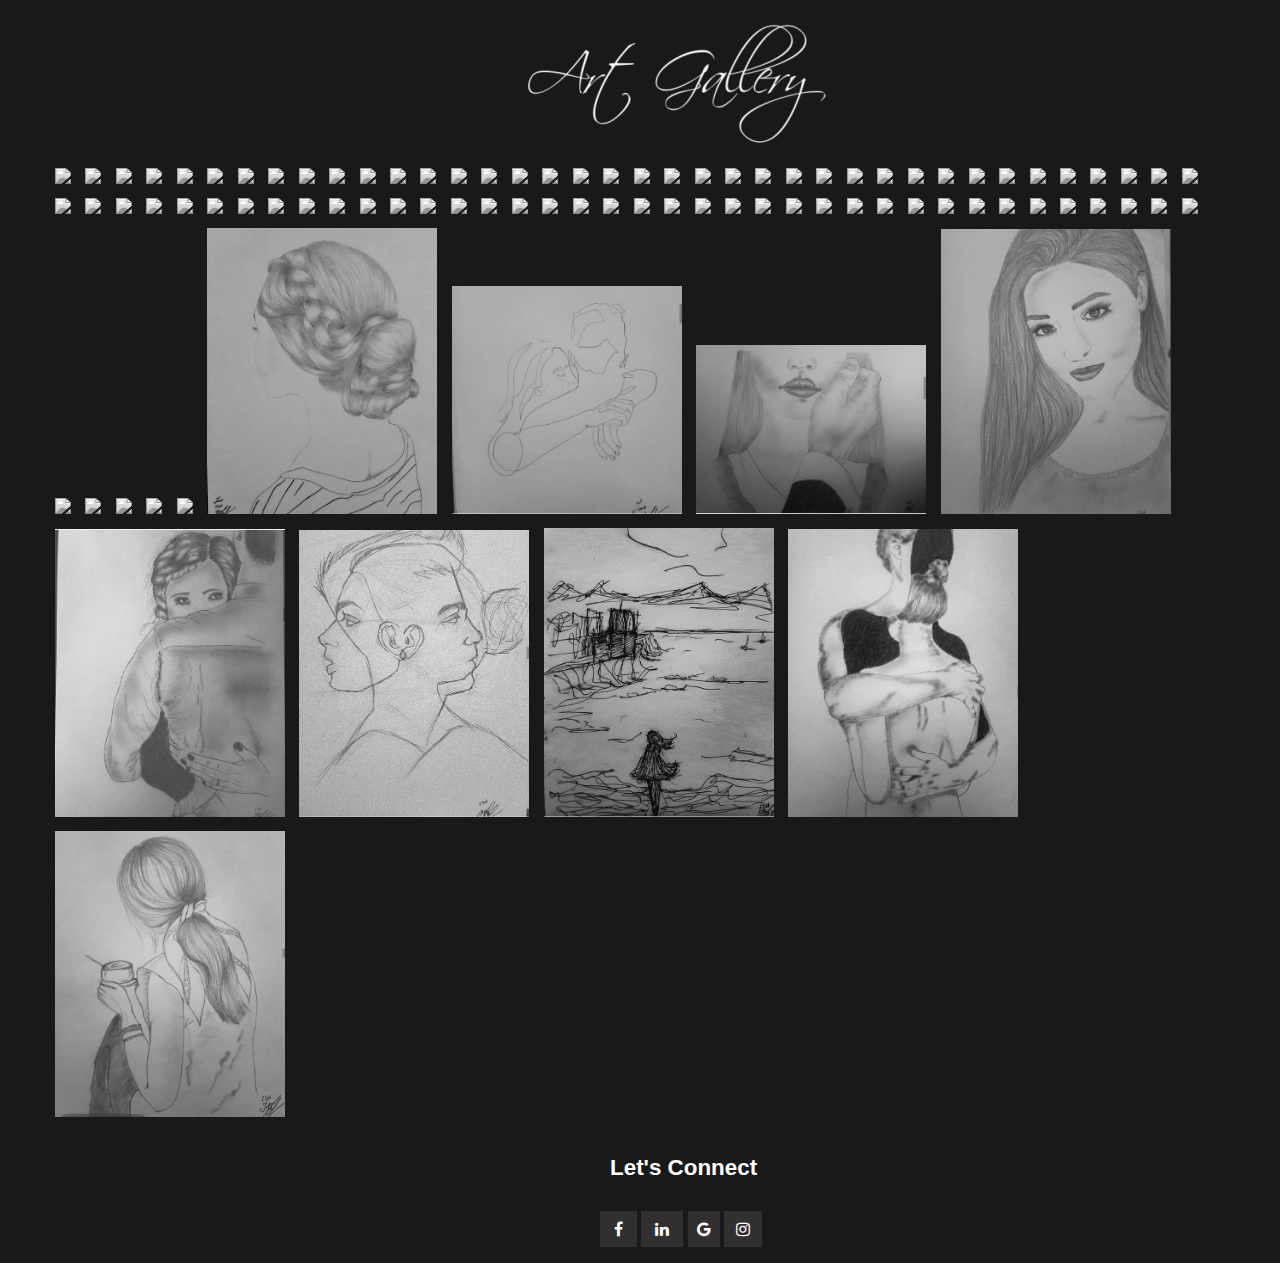
==== commit db2eaacb: "Update mywork.html" ====
--- a/mywork.html
+++ b/mywork.html
@@ -15,68 +15,68 @@
 <body>
 
   <div class="art">
-    <a href="file:///C:/Users/User/Desktop/Ina's_Website_BlurEffect%20-%20Copy/index.html"><img src="img/gallery.png"></a>
+    <a href="index.html"><img src="img/gallery.png"></a>
   </div>
   <div class="gallery">
-    <a href="img/82.png" data-lightbox="mygallery" data-title="Thoughtful Inspiration"><img src="img/82.png"></a>
-    <a href="img/2.png" data-lightbox="mygallery" data-title="Photo 1"><img src="img/2.png"></a>
-    <a href="img/3.png" data-lightbox="mygallery" data-title="Photo 1"><img src="img/3.png"></a>
-    <a href="img/4.png" data-lightbox="mygallery" data-title="Photo 1"><img src="img/4.png"></a>
-    <a href="img/5.png" data-lightbox="mygallery" data-title="Photo 1"><img src="img/5.png"></a>
-    <a href="img/6.png" data-lightbox="mygallery" data-title="Photo 1"><img src="img/6.png"></a>
-    <a href="img/7.png" data-lightbox="mygallery" data-title="Photo 1"><img src="img/7.png"></a>
-    <a href="img/8.png" data-lightbox="mygallery" data-title="Photo 1"><img src="img/8.png"></a>
-    <a href="img/9.png" data-lightbox="mygallery" data-title="Photo 1"><img src="img/9.png"></a>
-    <a href="img/10.png" data-lightbox="mygallery" data-title="Photo 1"><img src="img/10.png"></a>
-    <a href="img/11.png" data-lightbox="mygallery" data-title="Photo 1"><img src="img/11.png"></a>
-    <a href="img/12.png" data-lightbox="mygallery" data-title="Photo 1"><img src="img/12.png"></a>
-    <a href="img/13.png" data-lightbox="mygallery" data-title="Photo 1"><img src="img/13.png"></a>
-    <a href="img/14.png" data-lightbox="mygallery" data-title="Photo 1"><img src="img/14.png"></a>
-    <a href="img/15.png" data-lightbox="mygallery" data-title="Photo 1"><img src="img/15.png"></a>
-    <a href="img/16.png" data-lightbox="mygallery" data-title="Photo 1"><img src="img/16.png"></a>
-    <a href="img/17.png" data-lightbox="mygallery" data-title="Photo 1"><img src="img/17.png"></a>
-    <a href="img/18.png" data-lightbox="mygallery" data-title="Photo 1"><img src="img/18.png"></a>
-    <a href="img/19.png" data-lightbox="mygallery" data-title="Photo 1"><img src="img/19.png"></a>
-    <a href="img/20.png" data-lightbox="mygallery" data-title="Photo 1"><img src="img/20.png"></a>
-    <a href="img/21.png" data-lightbox="mygallery" data-title="Photo 1"><img src="img/21.png"></a>
-    <a href="img/22.png" data-lightbox="mygallery" data-title="Photo 1"><img src="img/22.png"></a>
-    <a href="img/23.png" data-lightbox="mygallery" data-title="Photo 1"><img src="img/23.png"></a>
-    <a href="img/24.png" data-lightbox="mygallery" data-title="Photo 1"><img src="img/24.png"></a>
-    <a href="img/25.png" data-lightbox="mygallery" data-title="Photo 1"><img src="img/25.png"></a>
-    <a href="img/26.png" data-lightbox="mygallery" data-title="Photo 1"><img src="img/26.png"></a>
-    <a href="img/27.png" data-lightbox="mygallery" data-title="Photo 1"><img src="img/27.png"></a>
-    <a href="img/28.png" data-lightbox="mygallery" data-title="Photo 1"><img src="img/28.png"></a>
-    <a href="img/29.png" data-lightbox="mygallery" data-title="Photo 1"><img src="img/29.png"></a>
-    <a href="img/30.png" data-lightbox="mygallery" data-title="Photo 1"><img src="img/30.png"></a>
-    <a href="img/31.png" data-lightbox="mygallery" data-title="Photo 1"><img src="img/31.png"></a>
-    <a href="img/32.png" data-lightbox="mygallery" data-title="Photo 1"><img src="img/32.png"></a>
-    <a href="img/33.png" data-lightbox="mygallery" data-title="Photo 1"><img src="img/33.png"></a>
-    <a href="img/34.png" data-lightbox="mygallery" data-title="Photo 1"><img src="img/34.png"></a>
-    <a href="img/35.png" data-lightbox="mygallery" data-title="Photo 1"><img src="img/35.png"></a>
-    <a href="img/36.png" data-lightbox="mygallery" data-title="Photo 1"><img src="img/36.png"></a>
-    <a href="img/37.png" data-lightbox="mygallery" data-title="Photo 1"><img src="img/37.png"></a>
-    <a href="img/38.png" data-lightbox="mygallery" data-title="Photo 1"><img src="img/38.png"></a>
-    <a href="img/40.png" data-lightbox="mygallery" data-title="Photo 1"><img src="img/40.png"></a>
-    <a href="img/41.png" data-lightbox="mygallery" data-title="Photo 1"><img src="img/41.png"></a>
-    <a href="img/42.png" data-lightbox="mygallery" data-title="Photo 1"><img src="img/42.png"></a>
-    <a href="img/43.png" data-lightbox="mygallery" data-title="Photo 1"><img src="img/43.png"></a>
-    <a href="img/44.png" data-lightbox="mygallery" data-title="Photo 1"><img src="img/44.png"></a>
-    <a href="img/45.png" data-lightbox="mygallery" data-title="Photo 1"><img src="img/45.png"></a>
-    <a href="img/46.png" data-lightbox="mygallery" data-title="Photo 1"><img src="img/46.png"></a>
-    <a href="img/47.png" data-lightbox="mygallery" data-title="Photo 1"><img src="img/47.png"></a>
-    <a href="img/48.png" data-lightbox="mygallery" data-title="Photo 1"><img src="img/48.png"></a>
-    <a href="img/49.png" data-lightbox="mygallery" data-title="Photo 1"><img src="img/49.png"></a>
-    <a href="img/50.png" data-lightbox="mygallery" data-title="Photo 1"><img src="img/50.png"></a>
-    <a href="img/51.png" data-lightbox="mygallery" data-title="Photo 1"><img src="img/51.png"></a>
-    <a href="img/52.png" data-lightbox="mygallery" data-title="Photo 1"><img src="img/52.png"></a>
-    <a href="img/53.png" data-lightbox="mygallery" data-title="Photo 1"><img src="img/53.png"></a>
-    <a href="img/54.png" data-lightbox="mygallery" data-title="Photo 1"><img src="img/54.png"></a>
-    <a href="img/55.png" data-lightbox="mygallery" data-title="Photo 1"><img src="img/55.png"></a>
-    <a href="img/56.png" data-lightbox="mygallery" data-title="Photo 1"><img src="img/56.png"></a>
-    <a href="img/57.png" data-lightbox="mygallery" data-title="Photo 1"><img src="img/57.png"></a>
-    <a href="img/58.png" data-lightbox="mygallery" data-title="Photo 1"><img src="img/58.png"></a>
-    <a href="img/59.png" data-lightbox="mygallery" data-title="Photo 1"><img src="img/59.png"></a>
-    <a href="img/60.png" data-lightbox="mygallery" data-title="Photo 1"><img src="img/60.png"></a>
+    <a href="img/1.png" data-lightbox="mygallery" data-title=""><img src="img/1.png"></a>
+    <a href="img/2.png" data-lightbox="mygallery" data-title=""><img src="img/2.png"></a>
+    <a href="img/3.png" data-lightbox="mygallery" data-title=""><img src="img/3.png"></a>
+    <a href="img/4.png" data-lightbox="mygallery" data-title=""><img src="img/4.png"></a>
+    <a href="img/5.png" data-lightbox="mygallery" data-title=""><img src="img/5.png"></a>
+    <a href="img/6.png" data-lightbox="mygallery" data-title=""><img src="img/6.png"></a>
+    <a href="img/7.png" data-lightbox="mygallery" data-title=""><img src="img/7.png"></a>
+    <a href="img/8.png" data-lightbox="mygallery" data-title=""><img src="img/8.png"></a>
+    <a href="img/9.png" data-lightbox="mygallery" data-title=""><img src="img/9.png"></a>
+    <a href="img/10.png" data-lightbox="mygallery" data-title=""><img src="img/10.png"></a>
+    <a href="img/11.png" data-lightbox="mygallery" data-title=""><img src="img/11.png"></a>
+    <a href="img/12.png" data-lightbox="mygallery" data-title=""><img src="img/12.png"></a>
+    <a href="img/13.png" data-lightbox="mygallery" data-title=""><img src="img/13.png"></a>
+    <a href="img/14.png" data-lightbox="mygallery" data-title=""><img src="img/14.png"></a>
+    <a href="img/15.png" data-lightbox="mygallery" data-title=""><img src="img/15.png"></a>
+    <a href="img/16.png" data-lightbox="mygallery" data-title=""><img src="img/16.png"></a>
+    <a href="img/17.png" data-lightbox="mygallery" data-title=""><img src="img/17.png"></a>
+    <a href="img/18.png" data-lightbox="mygallery" data-title=""><img src="img/18.png"></a>
+    <a href="img/19.png" data-lightbox="mygallery" data-title=""><img src="img/19.png"></a>
+    <a href="img/20.png" data-lightbox="mygallery" data-title=""><img src="img/20.png"></a>
+    <a href="img/21.png" data-lightbox="mygallery" data-title=""><img src="img/21.png"></a>
+    <a href="img/22.png" data-lightbox="mygallery" data-title=""><img src="img/22.png"></a>
+    <a href="img/23.png" data-lightbox="mygallery" data-title=""><img src="img/23.png"></a>
+    <a href="img/24.png" data-lightbox="mygallery" data-title=""><img src="img/24.png"></a>
+    <a href="img/25.png" data-lightbox="mygallery" data-title=""><img src="img/25.png"></a>
+    <a href="img/26.png" data-lightbox="mygallery" data-title=""><img src="img/26.png"></a>
+    <a href="img/27.png" data-lightbox="mygallery" data-title=""><img src="img/27.png"></a>
+    <a href="img/28.png" data-lightbox="mygallery" data-title=""><img src="img/28.png"></a>
+    <a href="img/29.png" data-lightbox="mygallery" data-title=""><img src="img/29.png"></a>
+    <a href="img/30.png" data-lightbox="mygallery" data-title=""><img src="img/30.png"></a>
+    <a href="img/31.png" data-lightbox="mygallery" data-title=""><img src="img/31.png"></a>
+    <a href="img/32.png" data-lightbox="mygallery" data-title=""><img src="img/32.png"></a>
+    <a href="img/33.png" data-lightbox="mygallery" data-title=""><img src="img/33.png"></a>
+    <a href="img/34.png" data-lightbox="mygallery" data-title=""><img src="img/34.png"></a>
+    <a href="img/35.png" data-lightbox="mygallery" data-title=""><img src="img/35.png"></a>
+    <a href="img/36.png" data-lightbox="mygallery" data-title=""><img src="img/36.png"></a>
+    <a href="img/37.png" data-lightbox="mygallery" data-title=""><img src="img/37.png"></a>
+    <a href="img/38.png" data-lightbox="mygallery" data-title=""><img src="img/38.png"></a>
+    <a href="img/40.png" data-lightbox="mygallery" data-title=""><img src="img/40.png"></a>
+    <a href="img/41.png" data-lightbox="mygallery" data-title=""><img src="img/41.png"></a>
+    <a href="img/42.png" data-lightbox="mygallery" data-title=""><img src="img/42.png"></a>
+    <a href="img/43.png" data-lightbox="mygallery" data-title=""><img src="img/43.png"></a>
+    <a href="img/44.png" data-lightbox="mygallery" data-title=""><img src="img/44.png"></a>
+    <a href="img/45.png" data-lightbox="mygallery" data-title=""><img src="img/45.png"></a>
+    <a href="img/46.png" data-lightbox="mygallery" data-title=""><img src="img/46.png"></a>
+    <a href="img/47.png" data-lightbox="mygallery" data-title=""><img src="img/47.png"></a>
+    <a href="img/48.png" data-lightbox="mygallery" data-title=""><img src="img/48.png"></a>
+    <a href="img/49.png" data-lightbox="mygallery" data-title=""><img src="img/49.png"></a>
+    <a href="img/50.png" data-lightbox="mygallery" data-title=""><img src="img/50.png"></a>
+    <a href="img/51.png" data-lightbox="mygallery" data-title=""><img src="img/51.png"></a>
+    <a href="img/52.png" data-lightbox="mygallery" data-title=""><img src="img/52.png"></a>
+    <a href="img/53.png" data-lightbox="mygallery" data-title=""><img src="img/53.png"></a>
+    <a href="img/54.png" data-lightbox="mygallery" data-title=""><img src="img/54.png"></a>
+    <a href="img/55.png" data-lightbox="mygallery" data-title=""><img src="img/55.png"></a>
+    <a href="img/56.png" data-lightbox="mygallery" data-title=""><img src="img/56.png"></a>
+    <a href="img/57.png" data-lightbox="mygallery" data-title=""><img src="img/57.png"></a>
+    <a href="img/58.png" data-lightbox="mygallery" data-title=""><img src="img/58.png"></a>
+    <a href="img/59.png" data-lightbox="mygallery" data-title=""><img src="img/59.png"></a>
+    <a href="img/60.png" data-lightbox="mygallery" data-title=""><img src="img/60.png"></a>
     <a href="img/61.png" data-lightbox="mygallery" data-title=""><img src="img/61.png"></a>
     <a href="img/62.png" data-lightbox="mygallery" data-title=""><img src="img/62.png"></a>
     <a href="img/63.png" data-lightbox="mygallery" data-title=""><img src="img/63.png"></a>
@@ -98,17 +98,16 @@
     <a href="img/79.png" data-lightbox="mygallery" data-title=""><img src="img/79.png"></a>
     <a href="img/80.png" data-lightbox="mygallery" data-title=""><img src="img/80.png"></a>
     <a href="img/81.png" data-lightbox="mygallery" data-title=""><img src="img/81.png"></a>
-	<a href="img/83.png" data-lightbox="mygallery" data-title=""><img src="img/83.png"></a>
-	<a href="img/84.png" data-lightbox="mygallery" data-title=""><img src="img/84.png"></a>
-	<a href="img/85.png" data-lightbox="mygallery" data-title=""><img src="img/85.png"></a>
-	<a href="img/86.png" data-lightbox="mygallery" data-title=""><img src="img/86.png"></a>
-	<a href="img/87.png" data-lightbox="mygallery" data-title=""><img src="img/87.png"></a>
-	<a href="img/88.png" data-lightbox="mygallery" data-title=""><img src="img/88.png"></a>
-	<a href="img/89.png" data-lightbox="mygallery" data-title=""><img src="img/89.png"></a>
-	<a href="img/90.png" data-lightbox="mygallery" data-title=""><img src="img/90.png"></a>
-	<a href="img/91.png" data-lightbox="mygallery" data-title=""><img src="img/91.png"></a>
-	<a href="img/92.png" data-lightbox="mygallery" data-title=""><img src="img/92.png"></a>
-    <a href="img/1.png" data-lightbox="mygallery" data-title="Hands Drawing"><img src="img/1.png"></a>
+	<a href="img/82.png" data-lightbox="mygallery" data-title=""><img src="img/82.png"></a>
+	<a href="img/83.jpg" data-lightbox="mygallery" data-title=""><img src="img/83.jpg"></a>
+	<a href="img/84.jpg" data-lightbox="mygallery" data-title=""><img src="img/84.jpg"></a>
+	<a href="img/85.jpg" data-lightbox="mygallery" data-title=""><img src="img/85.jpg"></a>
+	<a href="img/86.jpg" data-lightbox="mygallery" data-title=""><img src="img/86.jpg"></a>
+	<a href="img/87.jpg" data-lightbox="mygallery" data-title=""><img src="img/87.jpg"></a>
+	<a href="img/88.jpg" data-lightbox="mygallery" data-title=""><img src="img/88.jpg"></a>
+	<a href="img/89.jpg" data-lightbox="mygallery" data-title=""><img src="img/89.jpg"></a>
+	<a href="img/90.jpg" data-lightbox="mygallery" data-title=""><img src="img/90.jpg"></a>
+	<a href="img/91.jpg" data-lightbox="mygallery" data-title=""><img src="img/91.jpg"></a>
   </div>
 
 <!--- Footer --->
@@ -123,4 +122,4 @@
 </div>
 </body>
 
-</html>+</html>
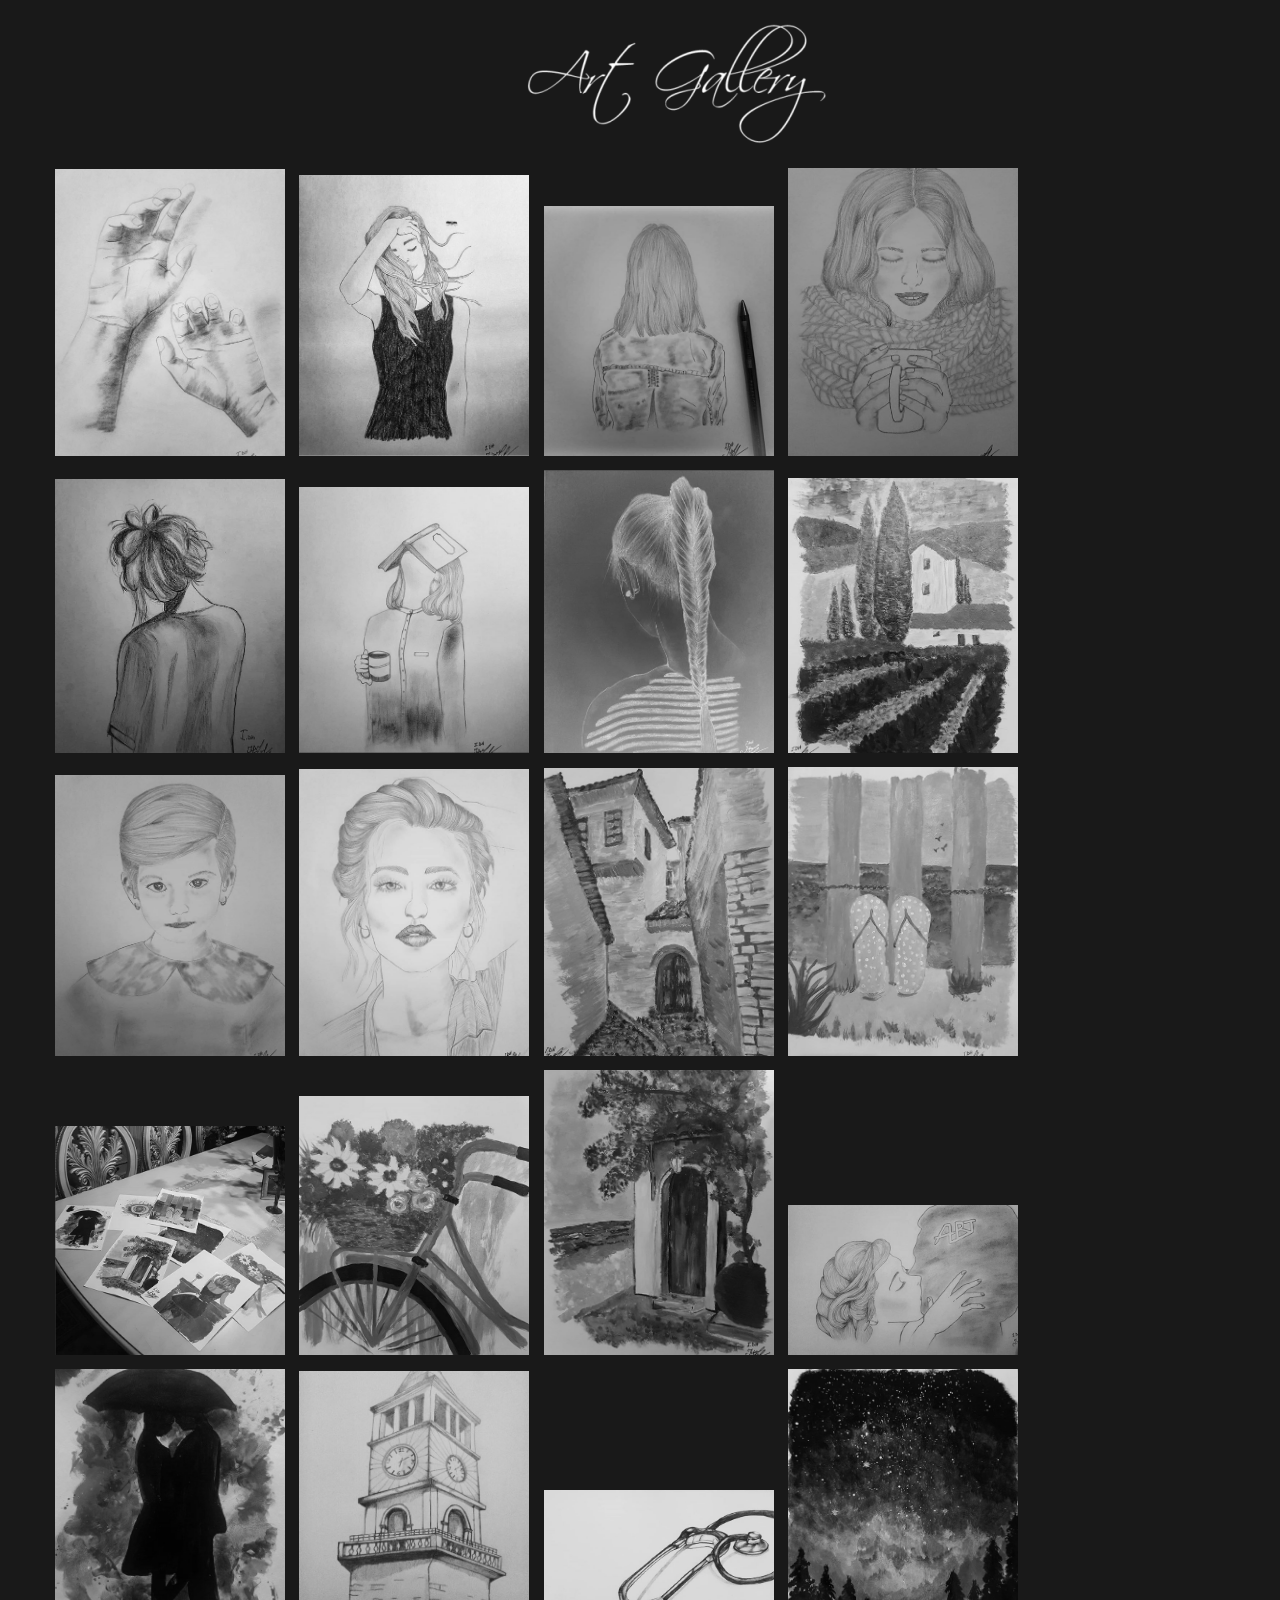
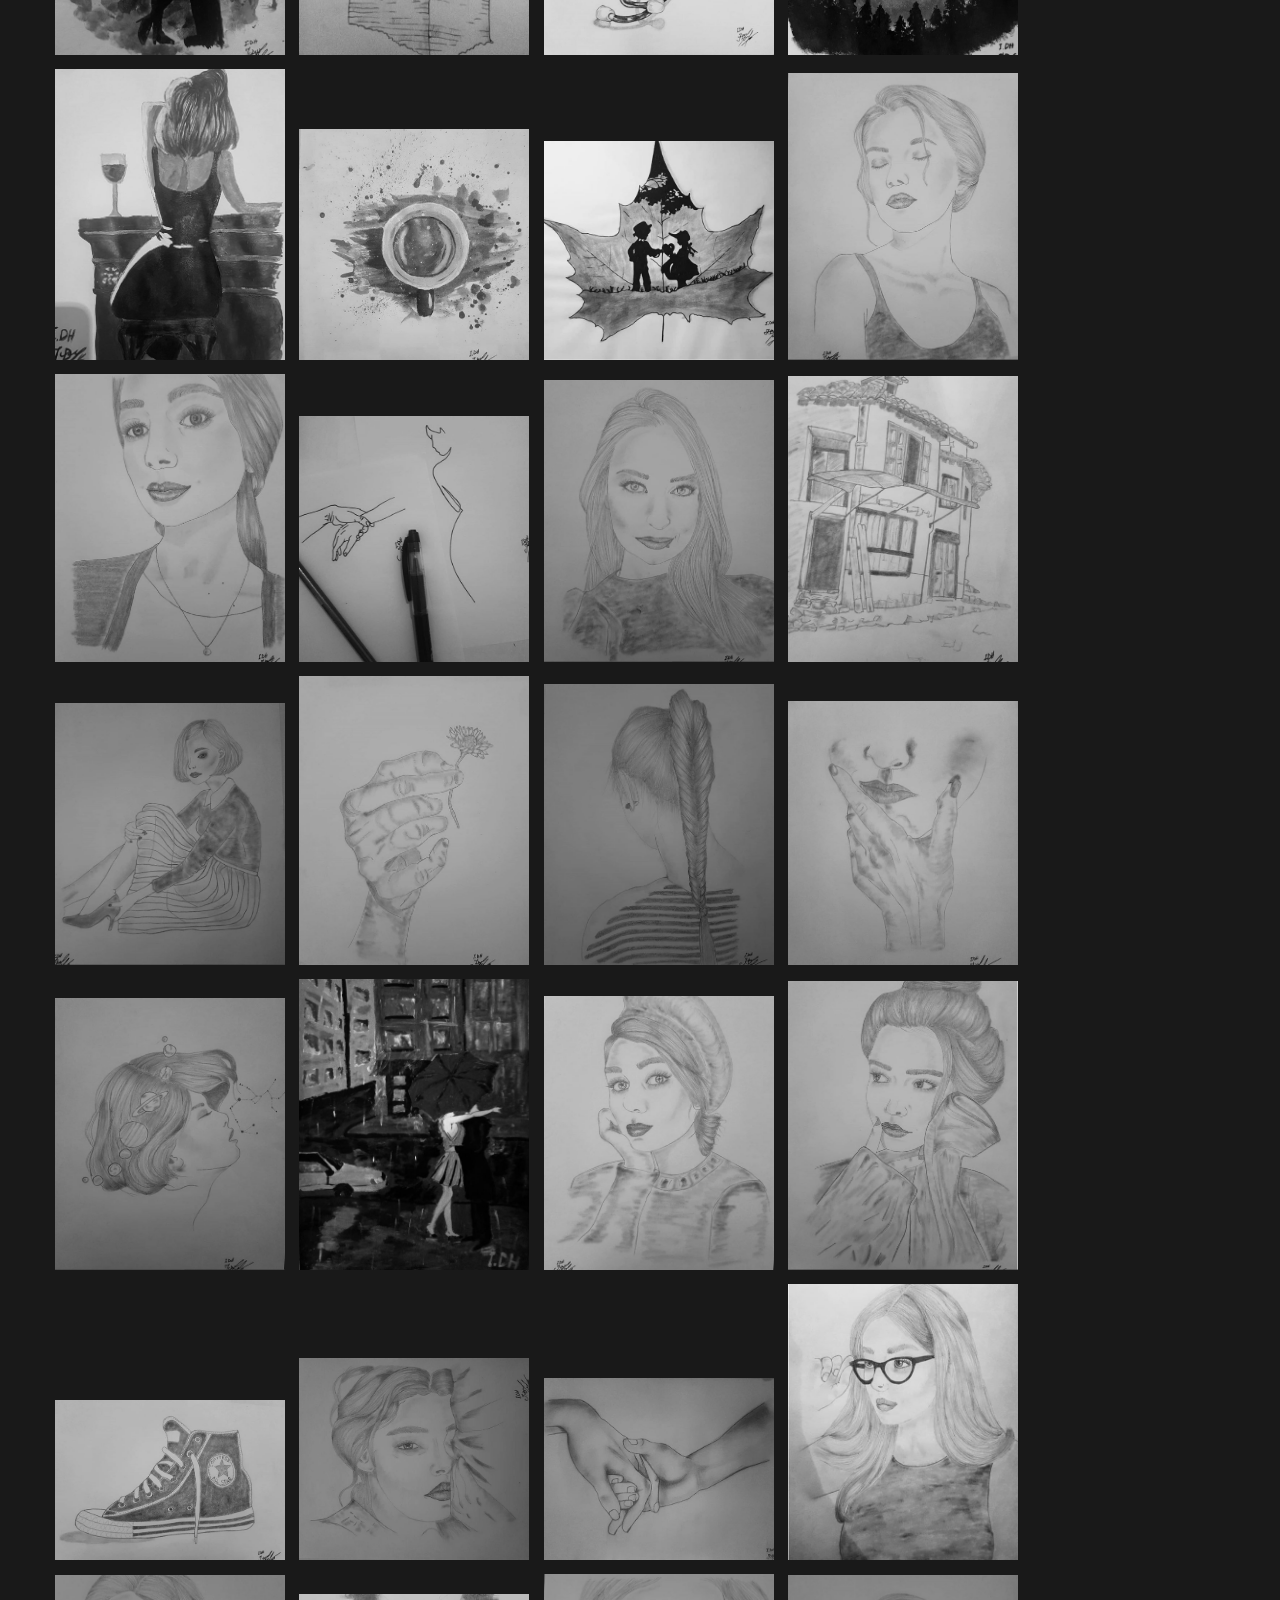
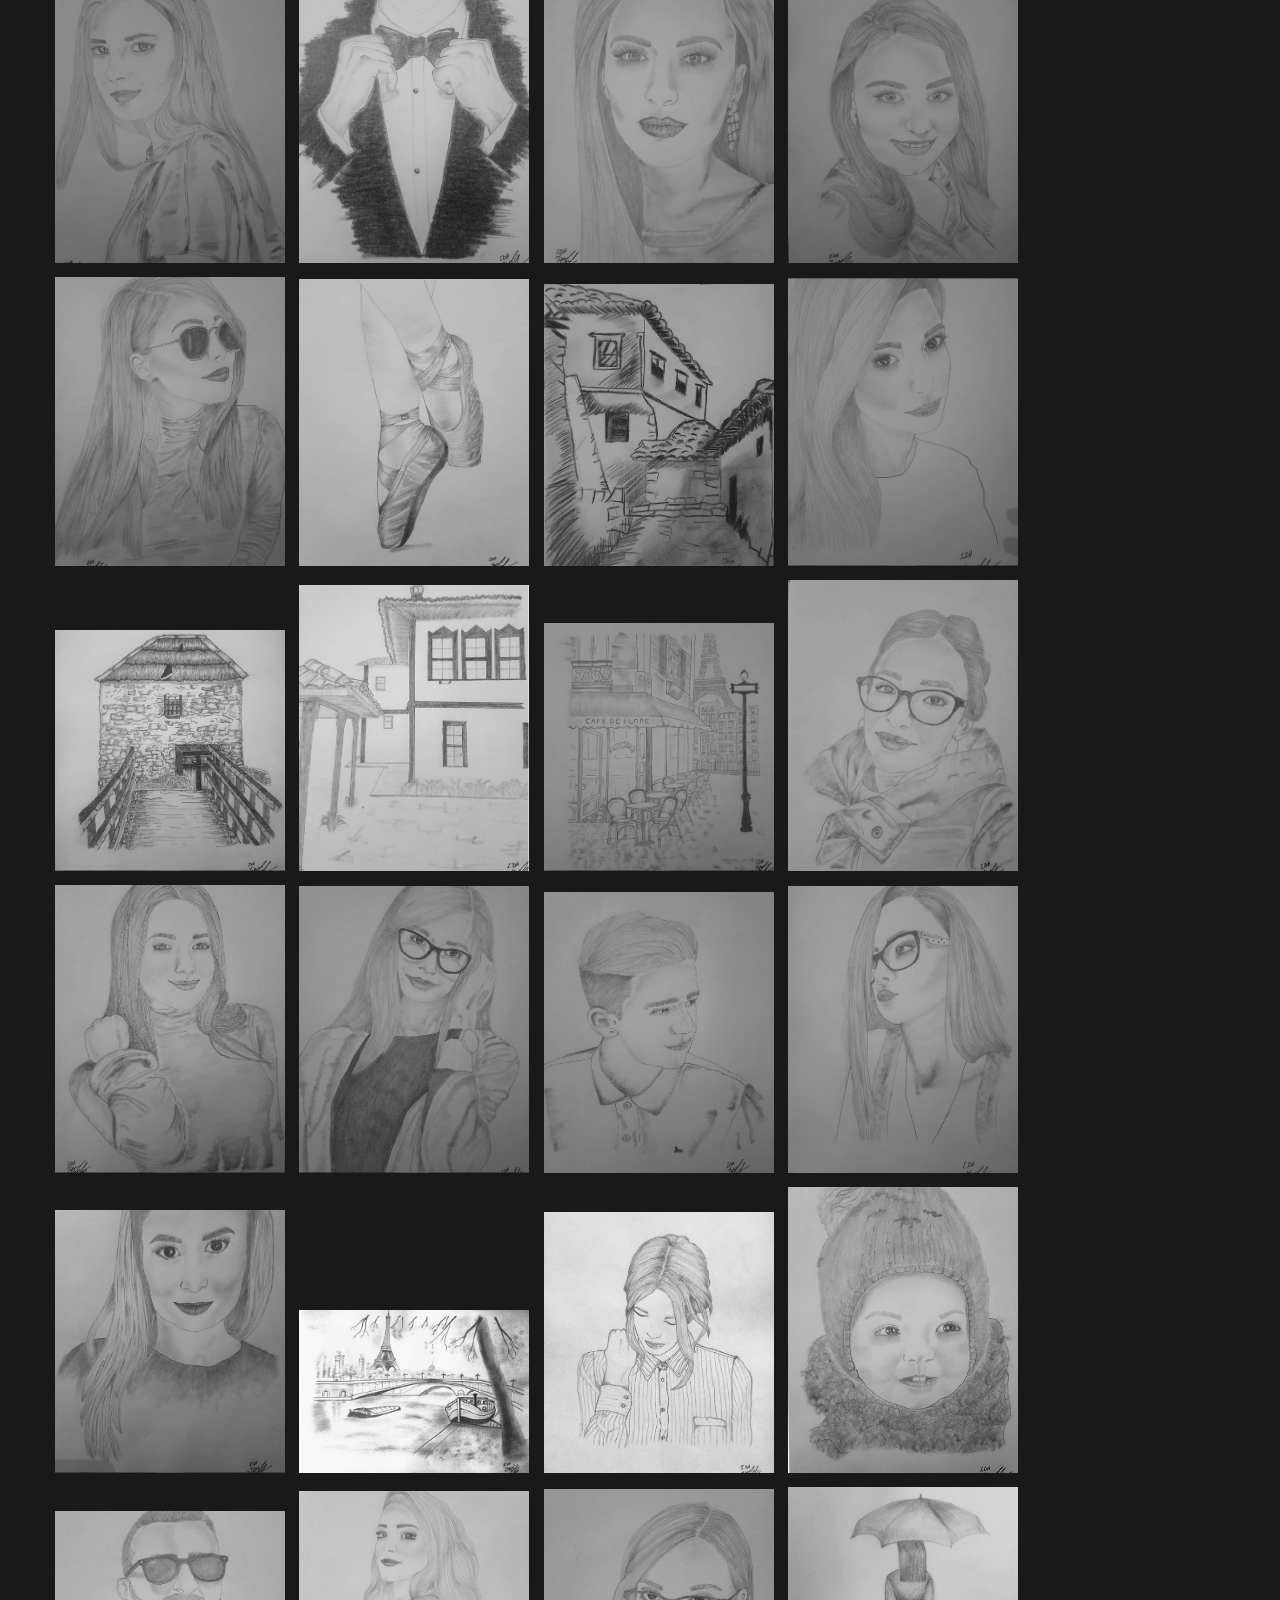
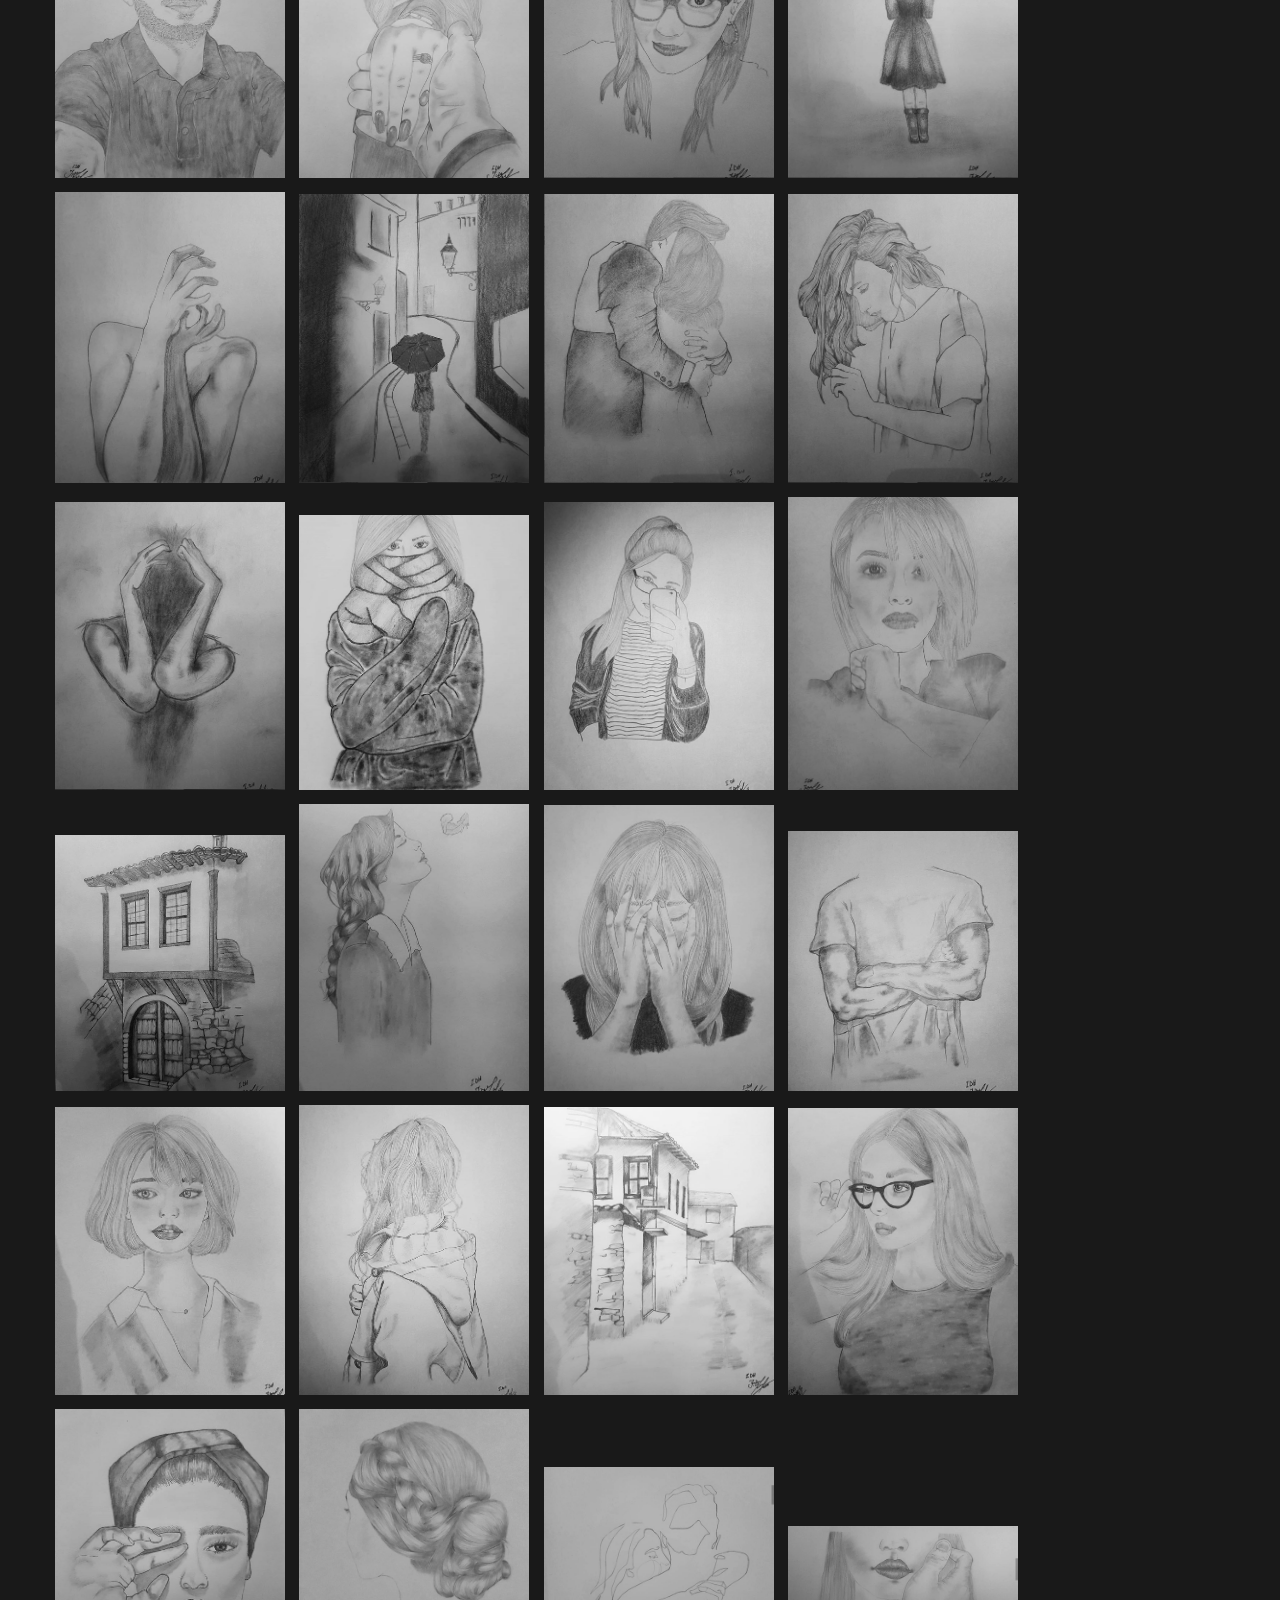
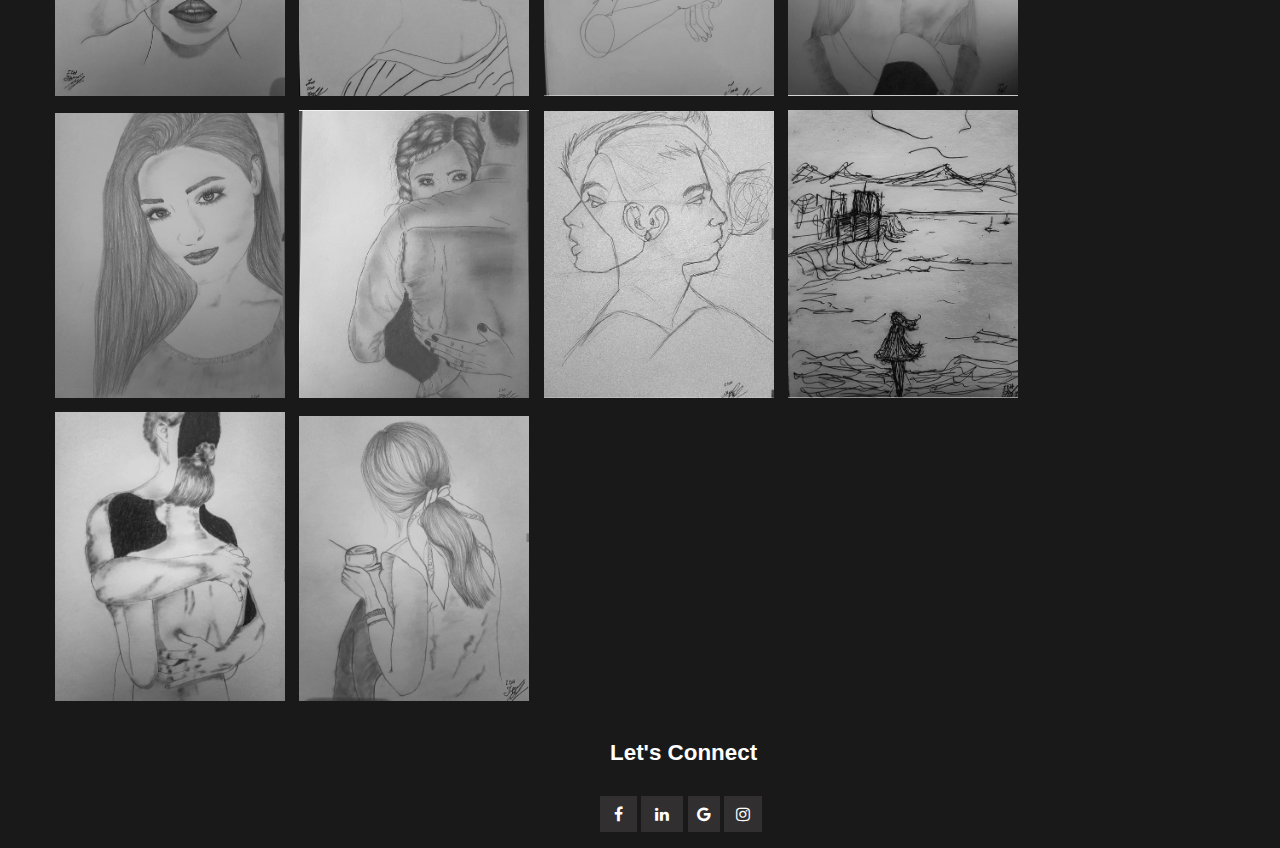
==== commit 79e71c3a: "Update mywork.html" ====
--- a/mywork.html
+++ b/mywork.html
@@ -18,87 +18,87 @@
     <a href="index.html"><img src="img/gallery.png"></a>
   </div>
   <div class="gallery">
-    <a href="img/1.png" data-lightbox="mygallery" data-title=""><img src="img/1.png"></a>
-    <a href="img/2.png" data-lightbox="mygallery" data-title=""><img src="img/2.png"></a>
-    <a href="img/3.png" data-lightbox="mygallery" data-title=""><img src="img/3.png"></a>
-    <a href="img/4.png" data-lightbox="mygallery" data-title=""><img src="img/4.png"></a>
-    <a href="img/5.png" data-lightbox="mygallery" data-title=""><img src="img/5.png"></a>
-    <a href="img/6.png" data-lightbox="mygallery" data-title=""><img src="img/6.png"></a>
-    <a href="img/7.png" data-lightbox="mygallery" data-title=""><img src="img/7.png"></a>
-    <a href="img/8.png" data-lightbox="mygallery" data-title=""><img src="img/8.png"></a>
-    <a href="img/9.png" data-lightbox="mygallery" data-title=""><img src="img/9.png"></a>
-    <a href="img/10.png" data-lightbox="mygallery" data-title=""><img src="img/10.png"></a>
-    <a href="img/11.png" data-lightbox="mygallery" data-title=""><img src="img/11.png"></a>
-    <a href="img/12.png" data-lightbox="mygallery" data-title=""><img src="img/12.png"></a>
-    <a href="img/13.png" data-lightbox="mygallery" data-title=""><img src="img/13.png"></a>
-    <a href="img/14.png" data-lightbox="mygallery" data-title=""><img src="img/14.png"></a>
-    <a href="img/15.png" data-lightbox="mygallery" data-title=""><img src="img/15.png"></a>
-    <a href="img/16.png" data-lightbox="mygallery" data-title=""><img src="img/16.png"></a>
-    <a href="img/17.png" data-lightbox="mygallery" data-title=""><img src="img/17.png"></a>
-    <a href="img/18.png" data-lightbox="mygallery" data-title=""><img src="img/18.png"></a>
-    <a href="img/19.png" data-lightbox="mygallery" data-title=""><img src="img/19.png"></a>
-    <a href="img/20.png" data-lightbox="mygallery" data-title=""><img src="img/20.png"></a>
-    <a href="img/21.png" data-lightbox="mygallery" data-title=""><img src="img/21.png"></a>
-    <a href="img/22.png" data-lightbox="mygallery" data-title=""><img src="img/22.png"></a>
-    <a href="img/23.png" data-lightbox="mygallery" data-title=""><img src="img/23.png"></a>
-    <a href="img/24.png" data-lightbox="mygallery" data-title=""><img src="img/24.png"></a>
-    <a href="img/25.png" data-lightbox="mygallery" data-title=""><img src="img/25.png"></a>
-    <a href="img/26.png" data-lightbox="mygallery" data-title=""><img src="img/26.png"></a>
-    <a href="img/27.png" data-lightbox="mygallery" data-title=""><img src="img/27.png"></a>
-    <a href="img/28.png" data-lightbox="mygallery" data-title=""><img src="img/28.png"></a>
-    <a href="img/29.png" data-lightbox="mygallery" data-title=""><img src="img/29.png"></a>
-    <a href="img/30.png" data-lightbox="mygallery" data-title=""><img src="img/30.png"></a>
-    <a href="img/31.png" data-lightbox="mygallery" data-title=""><img src="img/31.png"></a>
-    <a href="img/32.png" data-lightbox="mygallery" data-title=""><img src="img/32.png"></a>
-    <a href="img/33.png" data-lightbox="mygallery" data-title=""><img src="img/33.png"></a>
-    <a href="img/34.png" data-lightbox="mygallery" data-title=""><img src="img/34.png"></a>
-    <a href="img/35.png" data-lightbox="mygallery" data-title=""><img src="img/35.png"></a>
-    <a href="img/36.png" data-lightbox="mygallery" data-title=""><img src="img/36.png"></a>
-    <a href="img/37.png" data-lightbox="mygallery" data-title=""><img src="img/37.png"></a>
-    <a href="img/38.png" data-lightbox="mygallery" data-title=""><img src="img/38.png"></a>
-    <a href="img/40.png" data-lightbox="mygallery" data-title=""><img src="img/40.png"></a>
-    <a href="img/41.png" data-lightbox="mygallery" data-title=""><img src="img/41.png"></a>
-    <a href="img/42.png" data-lightbox="mygallery" data-title=""><img src="img/42.png"></a>
-    <a href="img/43.png" data-lightbox="mygallery" data-title=""><img src="img/43.png"></a>
-    <a href="img/44.png" data-lightbox="mygallery" data-title=""><img src="img/44.png"></a>
-    <a href="img/45.png" data-lightbox="mygallery" data-title=""><img src="img/45.png"></a>
-    <a href="img/46.png" data-lightbox="mygallery" data-title=""><img src="img/46.png"></a>
-    <a href="img/47.png" data-lightbox="mygallery" data-title=""><img src="img/47.png"></a>
-    <a href="img/48.png" data-lightbox="mygallery" data-title=""><img src="img/48.png"></a>
-    <a href="img/49.png" data-lightbox="mygallery" data-title=""><img src="img/49.png"></a>
-    <a href="img/50.png" data-lightbox="mygallery" data-title=""><img src="img/50.png"></a>
-    <a href="img/51.png" data-lightbox="mygallery" data-title=""><img src="img/51.png"></a>
-    <a href="img/52.png" data-lightbox="mygallery" data-title=""><img src="img/52.png"></a>
-    <a href="img/53.png" data-lightbox="mygallery" data-title=""><img src="img/53.png"></a>
-    <a href="img/54.png" data-lightbox="mygallery" data-title=""><img src="img/54.png"></a>
-    <a href="img/55.png" data-lightbox="mygallery" data-title=""><img src="img/55.png"></a>
-    <a href="img/56.png" data-lightbox="mygallery" data-title=""><img src="img/56.png"></a>
-    <a href="img/57.png" data-lightbox="mygallery" data-title=""><img src="img/57.png"></a>
-    <a href="img/58.png" data-lightbox="mygallery" data-title=""><img src="img/58.png"></a>
-    <a href="img/59.png" data-lightbox="mygallery" data-title=""><img src="img/59.png"></a>
-    <a href="img/60.png" data-lightbox="mygallery" data-title=""><img src="img/60.png"></a>
-    <a href="img/61.png" data-lightbox="mygallery" data-title=""><img src="img/61.png"></a>
-    <a href="img/62.png" data-lightbox="mygallery" data-title=""><img src="img/62.png"></a>
-    <a href="img/63.png" data-lightbox="mygallery" data-title=""><img src="img/63.png"></a>
-    <a href="img/64.png" data-lightbox="mygallery" data-title=""><img src="img/64.png"></a>
-    <a href="img/65.png" data-lightbox="mygallery" data-title=""><img src="img/65.png"></a>
-    <a href="img/66.png" data-lightbox="mygallery" data-title=""><img src="img/66.png"></a>
-    <a href="img/67.png" data-lightbox="mygallery" data-title=""><img src="img/67.png"></a>
-    <a href="img/68.png" data-lightbox="mygallery" data-title=""><img src="img/68.png"></a>
-    <a href="img/69.png" data-lightbox="mygallery" data-title=""><img src="img/69.png"></a>
-    <a href="img/70.png" data-lightbox="mygallery" data-title=""><img src="img/70.png"></a>
-    <a href="img/71.png" data-lightbox="mygallery" data-title=""><img src="img/71.png"></a>
-    <a href="img/72.png" data-lightbox="mygallery" data-title=""><img src="img/72.png"></a>
-    <a href="img/73.png" data-lightbox="mygallery" data-title=""><img src="img/73.png"></a>
-    <a href="img/74.png" data-lightbox="mygallery" data-title=""><img src="img/74.png"></a>
-    <a href="img/75.png" data-lightbox="mygallery" data-title=""><img src="img/75.png"></a>
-    <a href="img/76.png" data-lightbox="mygallery" data-title=""><img src="img/76.png"></a>
-    <a href="img/77.png" data-lightbox="mygallery" data-title=""><img src="img/77.png"></a>
-    <a href="img/78.png" data-lightbox="mygallery" data-title=""><img src="img/78.png"></a>
-    <a href="img/79.png" data-lightbox="mygallery" data-title=""><img src="img/79.png"></a>
-    <a href="img/80.png" data-lightbox="mygallery" data-title=""><img src="img/80.png"></a>
-    <a href="img/81.png" data-lightbox="mygallery" data-title=""><img src="img/81.png"></a>
-	<a href="img/82.png" data-lightbox="mygallery" data-title=""><img src="img/82.png"></a>
+    <a href="img/1.PNG" data-lightbox="mygallery" data-title=""><img src="img/1.PNG"></a>
+    <a href="img/2.PNG" data-lightbox="mygallery" data-title=""><img src="img/2.PNG"></a>
+    <a href="img/3.PNG" data-lightbox="mygallery" data-title=""><img src="img/3.PNG"></a>
+    <a href="img/4.PNG" data-lightbox="mygallery" data-title=""><img src="img/4.PNG"></a>
+    <a href="img/5.PNG" data-lightbox="mygallery" data-title=""><img src="img/5.PNG"></a>
+    <a href="img/6.PNG" data-lightbox="mygallery" data-title=""><img src="img/6.PNG"></a>
+    <a href="img/7.PNG" data-lightbox="mygallery" data-title=""><img src="img/7.PNG"></a>
+    <a href="img/8.PNG" data-lightbox="mygallery" data-title=""><img src="img/8.PNG"></a>
+    <a href="img/9.PNG" data-lightbox="mygallery" data-title=""><img src="img/9.PNG"></a>
+    <a href="img/10.PNG" data-lightbox="mygallery" data-title=""><img src="img/10.PNG"></a>
+    <a href="img/11.PNG" data-lightbox="mygallery" data-title=""><img src="img/11.PNG"></a>
+    <a href="img/12.PNG" data-lightbox="mygallery" data-title=""><img src="img/12.PNG"></a>
+    <a href="img/13.PNG" data-lightbox="mygallery" data-title=""><img src="img/13.PNG"></a>
+    <a href="img/14.PNG" data-lightbox="mygallery" data-title=""><img src="img/14.PNG"></a>
+    <a href="img/15.PNG" data-lightbox="mygallery" data-title=""><img src="img/15.PNG"></a>
+    <a href="img/16.PNG" data-lightbox="mygallery" data-title=""><img src="img/16.PNG"></a>
+    <a href="img/17.PNG" data-lightbox="mygallery" data-title=""><img src="img/17.PNG"></a>
+    <a href="img/18.PNG" data-lightbox="mygallery" data-title=""><img src="img/18.PNG"></a>
+    <a href="img/19.PNG" data-lightbox="mygallery" data-title=""><img src="img/19.PNG"></a>
+    <a href="img/20.PNG" data-lightbox="mygallery" data-title=""><img src="img/20.PNG"></a>
+    <a href="img/21.PNG" data-lightbox="mygallery" data-title=""><img src="img/21.PNG"></a>
+    <a href="img/22.PNG" data-lightbox="mygallery" data-title=""><img src="img/22.PNG"></a>
+    <a href="img/23.PNG" data-lightbox="mygallery" data-title=""><img src="img/23.PNG"></a>
+    <a href="img/24.PNG" data-lightbox="mygallery" data-title=""><img src="img/24.PNG"></a>
+    <a href="img/25.PNG" data-lightbox="mygallery" data-title=""><img src="img/25.PNG"></a>
+    <a href="img/26.PNG" data-lightbox="mygallery" data-title=""><img src="img/26.PNG"></a>
+    <a href="img/27.PNG" data-lightbox="mygallery" data-title=""><img src="img/27.PNG"></a>
+    <a href="img/28.PNG" data-lightbox="mygallery" data-title=""><img src="img/28.PNG"></a>
+    <a href="img/29.PNG" data-lightbox="mygallery" data-title=""><img src="img/29.PNG"></a>
+    <a href="img/30.PNG" data-lightbox="mygallery" data-title=""><img src="img/30.PNG"></a>
+    <a href="img/31.PNG" data-lightbox="mygallery" data-title=""><img src="img/31.PNG"></a>
+    <a href="img/32.PNG" data-lightbox="mygallery" data-title=""><img src="img/32.PNG"></a>
+    <a href="img/33.PNG" data-lightbox="mygallery" data-title=""><img src="img/33.PNG"></a>
+    <a href="img/34.PNG" data-lightbox="mygallery" data-title=""><img src="img/34.PNG"></a>
+    <a href="img/35.PNG" data-lightbox="mygallery" data-title=""><img src="img/35.PNG"></a>
+    <a href="img/36.PNG" data-lightbox="mygallery" data-title=""><img src="img/36.PNG"></a>
+    <a href="img/37.PNG" data-lightbox="mygallery" data-title=""><img src="img/37.PNG"></a>
+    <a href="img/38.PNG" data-lightbox="mygallery" data-title=""><img src="img/38.PNG"></a>
+    <a href="img/40.PNG" data-lightbox="mygallery" data-title=""><img src="img/40.PNG"></a>
+    <a href="img/41.PNG" data-lightbox="mygallery" data-title=""><img src="img/41.PNG"></a>
+    <a href="img/42.PNG" data-lightbox="mygallery" data-title=""><img src="img/42.PNG"></a>
+    <a href="img/43.PNG" data-lightbox="mygallery" data-title=""><img src="img/43.PNG"></a>
+    <a href="img/44.PNG" data-lightbox="mygallery" data-title=""><img src="img/44.PNG"></a>
+    <a href="img/45.PNG" data-lightbox="mygallery" data-title=""><img src="img/45.PNG"></a>
+    <a href="img/46.PNG" data-lightbox="mygallery" data-title=""><img src="img/46.PNG"></a>
+    <a href="img/47.PNG" data-lightbox="mygallery" data-title=""><img src="img/47.PNG"></a>
+    <a href="img/48.PNG" data-lightbox="mygallery" data-title=""><img src="img/48.PNG"></a>
+    <a href="img/49.PNG" data-lightbox="mygallery" data-title=""><img src="img/49.PNG"></a>
+    <a href="img/50.PNG" data-lightbox="mygallery" data-title=""><img src="img/50.PNG"></a>
+    <a href="img/51.PNG" data-lightbox="mygallery" data-title=""><img src="img/51.PNG"></a>
+    <a href="img/52.PNG" data-lightbox="mygallery" data-title=""><img src="img/52.PNG"></a>
+    <a href="img/53.PNG" data-lightbox="mygallery" data-title=""><img src="img/53.PNG"></a>
+    <a href="img/54.PNG" data-lightbox="mygallery" data-title=""><img src="img/54.PNG"></a>
+    <a href="img/55.PNG" data-lightbox="mygallery" data-title=""><img src="img/55.PNG"></a>
+    <a href="img/56.PNG" data-lightbox="mygallery" data-title=""><img src="img/56.PNG"></a>
+    <a href="img/57.PNG" data-lightbox="mygallery" data-title=""><img src="img/57.PNG"></a>
+    <a href="img/58.PNG" data-lightbox="mygallery" data-title=""><img src="img/58.PNG"></a>
+    <a href="img/59.PNG" data-lightbox="mygallery" data-title=""><img src="img/59.PNG"></a>
+    <a href="img/60.PNG" data-lightbox="mygallery" data-title=""><img src="img/60.PNG"></a>
+    <a href="img/61.PNG" data-lightbox="mygallery" data-title=""><img src="img/61.PNG"></a>
+    <a href="img/62.PNG" data-lightbox="mygallery" data-title=""><img src="img/62.PNG"></a>
+    <a href="img/63.PNG" data-lightbox="mygallery" data-title=""><img src="img/63.PNG"></a>
+    <a href="img/64.PNG" data-lightbox="mygallery" data-title=""><img src="img/64.PNG"></a>
+    <a href="img/65.PNG" data-lightbox="mygallery" data-title=""><img src="img/65.PNG"></a>
+    <a href="img/66.PNG" data-lightbox="mygallery" data-title=""><img src="img/66.PNG"></a>
+    <a href="img/67.PNG" data-lightbox="mygallery" data-title=""><img src="img/67.PNG"></a>
+    <a href="img/68.PNG" data-lightbox="mygallery" data-title=""><img src="img/68.PNG"></a>
+    <a href="img/69.PNG" data-lightbox="mygallery" data-title=""><img src="img/69.PNG"></a>
+    <a href="img/70.PNG" data-lightbox="mygallery" data-title=""><img src="img/70.PNG"></a>
+    <a href="img/71.PNG" data-lightbox="mygallery" data-title=""><img src="img/71.PNG"></a>
+    <a href="img/72.PNG" data-lightbox="mygallery" data-title=""><img src="img/72.PNG"></a>
+    <a href="img/73.PNG" data-lightbox="mygallery" data-title=""><img src="img/73.PNG"></a>
+    <a href="img/74.PNG" data-lightbox="mygallery" data-title=""><img src="img/74.PNG"></a>
+    <a href="img/75.PNG" data-lightbox="mygallery" data-title=""><img src="img/75.PNG"></a>
+    <a href="img/76.PNG" data-lightbox="mygallery" data-title=""><img src="img/76.PNG"></a>
+    <a href="img/77.PNG" data-lightbox="mygallery" data-title=""><img src="img/77.PNG"></a>
+    <a href="img/78.PNG" data-lightbox="mygallery" data-title=""><img src="img/78.PNG"></a>
+    <a href="img/79.PNG" data-lightbox="mygallery" data-title=""><img src="img/79.PNG"></a>
+    <a href="img/80.PNG" data-lightbox="mygallery" data-title=""><img src="img/80.PNG"></a>
+    <a href="img/81.PNG" data-lightbox="mygallery" data-title=""><img src="img/81.PNG"></a>
+	<a href="img/82.PNG" data-lightbox="mygallery" data-title=""><img src="img/82.PNG"></a>
 	<a href="img/83.jpg" data-lightbox="mygallery" data-title=""><img src="img/83.jpg"></a>
 	<a href="img/84.jpg" data-lightbox="mygallery" data-title=""><img src="img/84.jpg"></a>
 	<a href="img/85.jpg" data-lightbox="mygallery" data-title=""><img src="img/85.jpg"></a>
